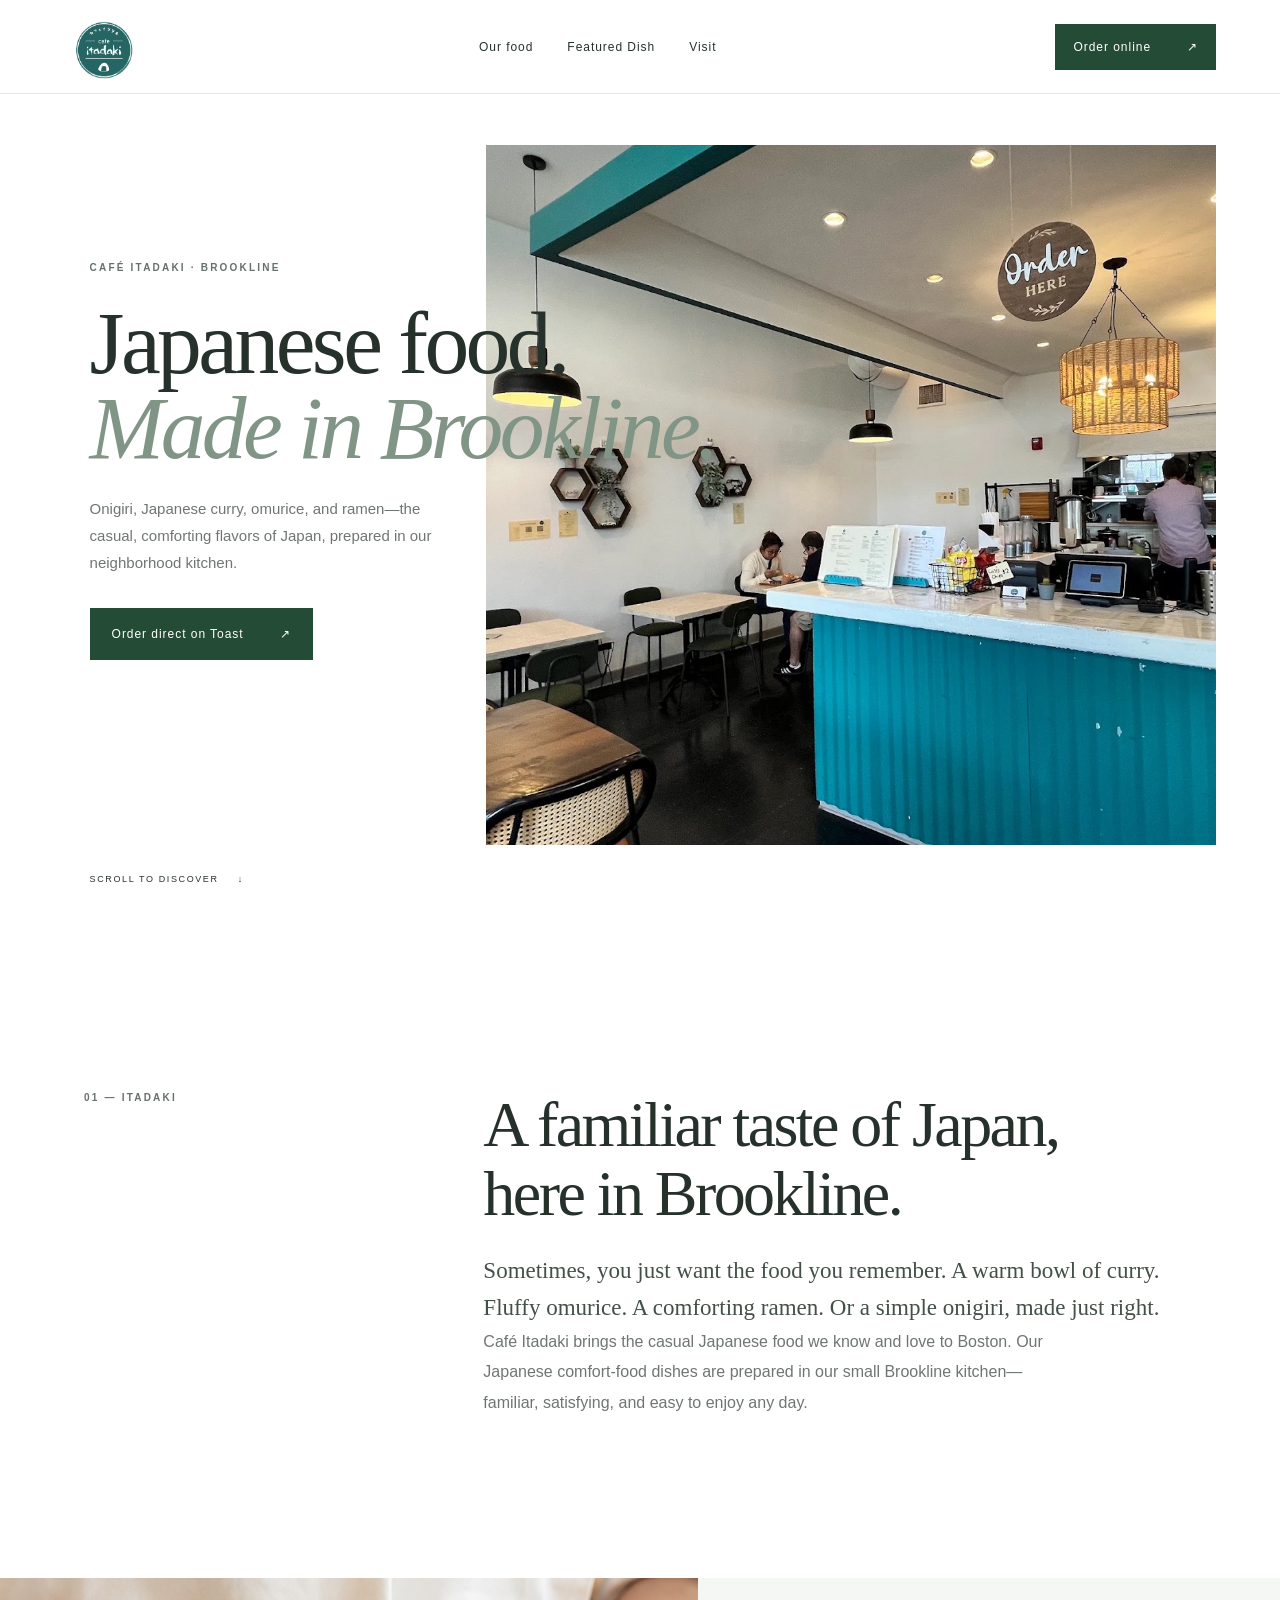
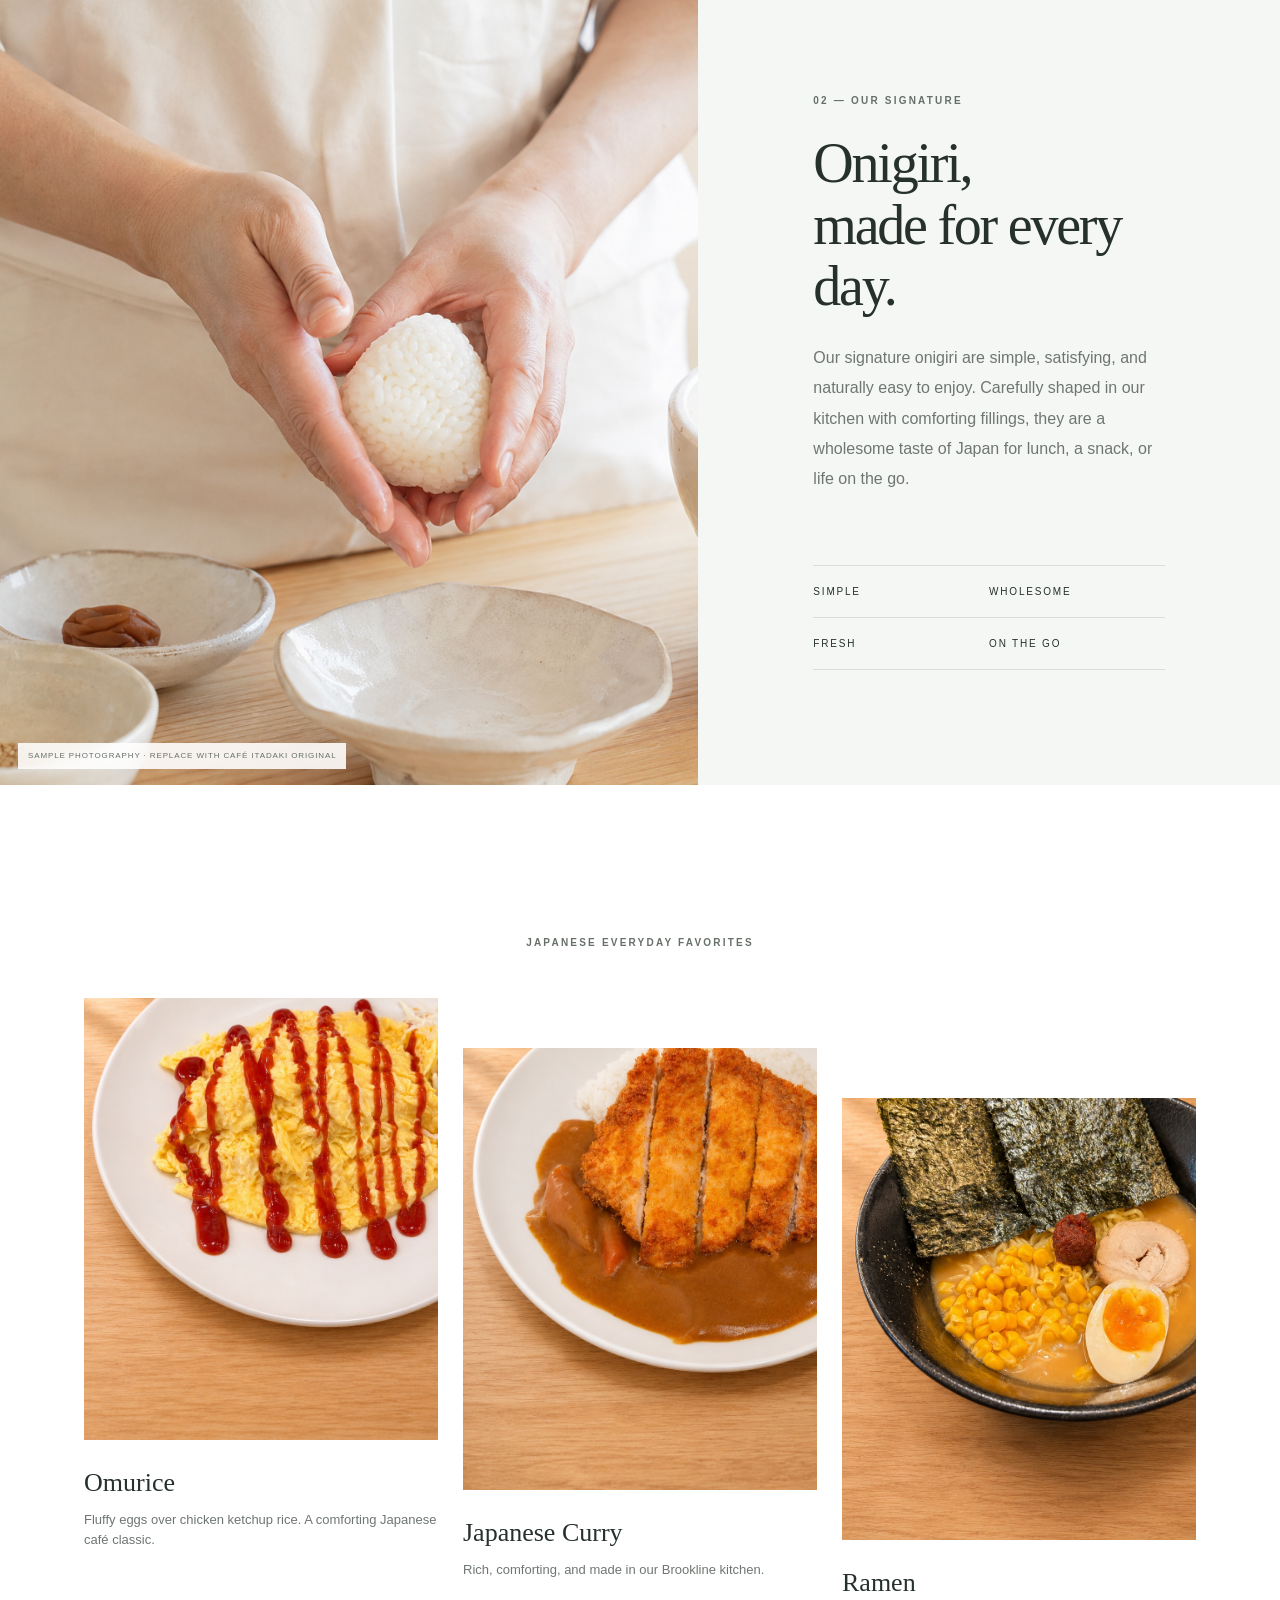
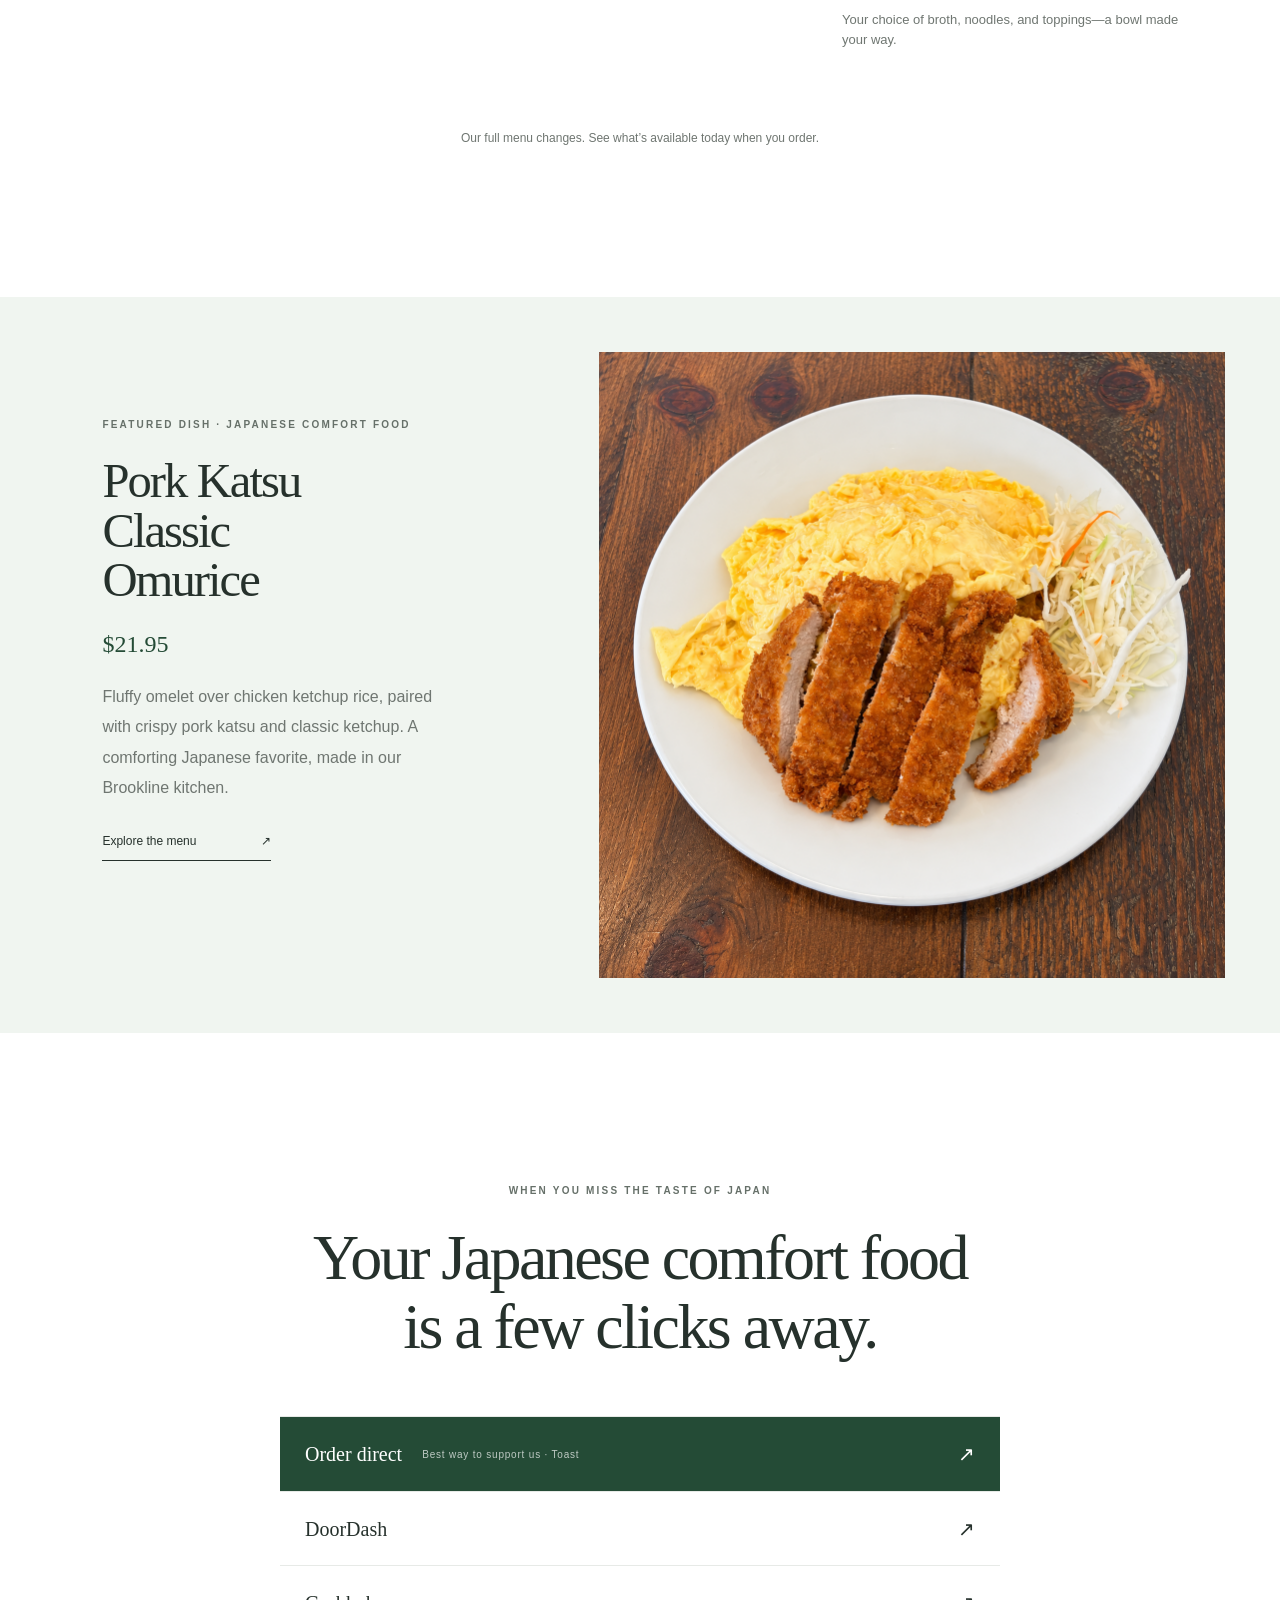
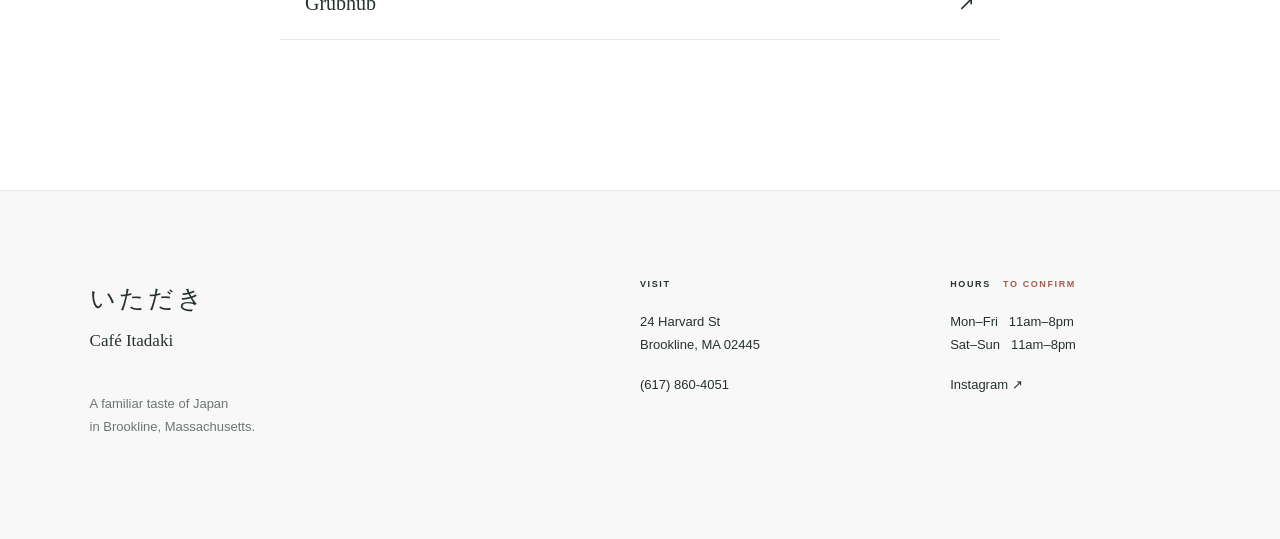
==== index.html @ 770ad76a "Replace sample hero with actual Café Itadaki interior" ====
<!doctype html>
<html lang="en">
<head>
  <meta charset="utf-8">
  <meta name="viewport" content="width=device-width, initial-scale=1">
  <title>Café Itadaki | Japanese Comfort Food in Brookline</title>
  <meta name="description" content="Japanese comfort food, onigiri, curry, omurice and ramen in Brookline, Massachusetts.">
  <meta name="robots" content="noindex, nofollow">
  <link rel="icon" href="favicon.svg" type="image/svg+xml">
  <link rel="stylesheet" href="styles.css?v=20261113-top-right-crops-2">
</head>
<body>
<a class="skipLink" href="#story">Skip to content</a>
<main>
<header class="nav">
<a class="brand" href="#top" aria-label="Café Itadaki home">
<img src="cafe-itadaki-logo.png" alt="Café Itadaki"/>
</a>
<nav aria-label="Main navigation">
<a href="#story">Our food</a>
<a href="#seasonal">Featured Dish</a>
<a href="#visit">Visit</a>
</nav>
<a class="order orderSmall" href="https://order.toasttab.com/online/cafe-itadaki-24-harvard-st" target="_blank" rel="noopener noreferrer">Order online <span>↗</span>
</a>
</header>
<section class="hero" id="top">
<figure class="photo heroPhoto">
<img src="hero-cafe-interior.jpg" alt="Inside Café Itadaki in Brookline, with its teal counter, pendant lights, seating and staff" fetchpriority="high"/>
</figure>
<div class="heroCopy">
<p class="eyebrow">CAFÉ ITADAKI · BROOKLINE</p>
<h1>Japanese food.<br/>
<em>Made in Brookline.</em>
</h1>
<p>Onigiri, Japanese curry, omurice, and ramen—the casual, comforting flavors of Japan, prepared in our neighborhood kitchen.</p>
<a class="order" href="https://order.toasttab.com/online/cafe-itadaki-24-harvard-st" target="_blank" rel="noopener noreferrer">Order direct on Toast <span>↗</span>
</a>
</div>
<p class="scroll">SCROLL TO DISCOVER <span>↓</span>
</p>
</section>
<section class="intro wrap" id="story">
<p class="sectionNo">01 — ITADAKI</p>
<div>
<h2>A familiar taste of Japan,<br/>here in Brookline.</h2>
<p class="lead">Sometimes, you just want the food you remember. A warm bowl of curry. Fluffy omurice. A comforting ramen. Or a simple onigiri, made just right.</p>
<p>Café Itadaki brings the casual Japanese food we know and love to Boston. Our Japanese comfort-food dishes are prepared in our small Brookline kitchen—familiar, satisfying, and easy to enjoy any day.</p>
</div>
</section>
<section class="hands">
<figure class="photo ">
<img loading="lazy" decoding="async" src="hands.png" alt="Hands shaping onigiri in the Café Itadaki kitchen"/>
<figcaption>Sample photography · replace with Café Itadaki original</figcaption>
</figure>
<div class="handsText">
<p class="sectionNo">02 — OUR SIGNATURE</p>
<h2>Onigiri,<br/>made for every day.</h2>
<p>Our signature onigiri are simple, satisfying, and naturally easy to enjoy. Carefully shaped in our kitchen with comforting fillings, they are a wholesome taste of Japan for lunch, a snack, or life on the go.</p>
<div class="verbs">
<span>SIMPLE</span>
<span>WHOLESOME</span>
<span>FRESH</span>
<span>ON THE GO</span>
</div>
</div>
</section>
<section class="favorites wrap" id="favorites">
<p class="sectionNo">JAPANESE EVERYDAY FAVORITES</p>
<div class="cards">
<article>
<figure class="photo dishOmurice">
<img loading="lazy" decoding="async" src="omurice-plain-retouched.jpg" alt="Café Itadaki classic omurice with fluffy eggs and ketchup"/>
</figure>
<div>
<h3>Omurice</h3>
<p>Fluffy eggs over chicken ketchup rice. A comforting Japanese café classic.</p>
</div>
</article>
<article>
<figure class="photo dishCurry">
<img loading="lazy" decoding="async" src="curry-retouched.jpg" alt="Café Itadaki pork katsu curry with Japanese rice"/>
</figure>
<div>
<h3>Japanese Curry</h3>
<p>Rich, comforting, and made in our Brookline kitchen.</p>
</div>
</article>
<article>
<figure class="photo dishRamen">
<img loading="lazy" decoding="async" src="ramen-retouched.jpg" alt="Café Itadaki miso ramen with chashu pork, egg, corn, nori and spicy miso"/>
</figure>
<div>
<h3>Ramen</h3>
<p>Your choice of broth, noodles, and toppings—a bowl made your way.</p>
</div>
</article>
</div>
<p class="menuNote">Our full menu changes. See what’s available today when you order.</p>
</section>
<section class="season" id="seasonal">
<div class="seasonCopy">
<p class="sectionNo">FEATURED DISH · JAPANESE COMFORT FOOD</p>
<h2>Pork Katsu<br/>Classic<br/>Omurice</h2>
<p class="featurePrice">$21.95</p>
<p>Fluffy omelet over chicken ketchup rice, paired with crispy pork katsu and classic ketchup. A comforting Japanese favorite, made in our Brookline kitchen.</p>
<a href="https://order.toasttab.com/online/cafe-itadaki-24-harvard-st" target="_blank" rel="noopener noreferrer">Explore the menu <span>↗</span>
</a>
</div>
<figure class="photo featuredPhoto">
<img loading="lazy" decoding="async" src="pork-katsu-omurice.png" alt="Pork Katsu Classic omurice with fluffy eggs and crispy pork cutlet"/>

</figure>
</section>
<section class="orderSection">
<p class="eyebrow">WHEN YOU MISS THE TASTE OF JAPAN</p>
<h2>Your Japanese comfort food<br/>is a few clicks away.</h2>
<div class="orderLinks">
<a class="primary" href="https://order.toasttab.com/online/cafe-itadaki-24-harvard-st" target="_blank" rel="noopener noreferrer">
<b>Order direct</b>
<small>Best way to support us · Toast</small>
<span>↗</span>
</a>
<a href="https://www.doordash.com/store/cafe-itadaki-brookline-31956523/" target="_blank" rel="noopener noreferrer">DoorDash <span>↗</span>
</a>
<a href="https://www.grubhub.com/restaurant/cafe-itadaki-24-harvard-st-brookline/9759376" target="_blank" rel="noopener noreferrer">Grubhub <span>↗</span>
</a>
</div>
</section>
<footer id="visit">
<div class="footerBrand">
<b>いただき</b>
<span>Café Itadaki</span>
<p>A familiar taste of Japan<br/>in Brookline, Massachusetts.</p>
</div>
<div>
<p class="footerLabel">VISIT</p>
<a href="https://maps.google.com/?q=24+Harvard+St+Brookline+MA+02445" target="_blank" rel="noopener noreferrer">24 Harvard St<br/>Brookline, MA 02445</a>
<a href="tel:+16178604051">(617) 860-4051</a>
</div>
<div>
<p class="footerLabel">HOURS <i>TO CONFIRM</i>
</p>
<p>Mon–Fri   11am–8pm<br/>Sat–Sun   11am–8pm</p>
<a href="https://www.instagram.com/cafeitadaki.boston/" target="_blank" rel="noopener noreferrer">Instagram ↗</a>
</div>
</footer>
<a class="mobileOrder" href="https://order.toasttab.com/online/cafe-itadaki-24-harvard-st" target="_blank" rel="noopener noreferrer">Order on Toast <span>↗</span>
</a>
</main>
</body>
</html>
---- styles.css ----
/* Café Itadaki — static preview. No build dependencies. */
* { box-sizing: border-box; margin: 0; padding: 0; }
html { line-height: 1.5; -webkit-text-size-adjust: 100%; }
h1, h2, h3 { font-size: inherit; font-weight: inherit; }
b, strong { font-weight: bolder; }
img { display: block; max-width: 100%; height: auto; }
:root{
--ink:#26312c;
--muted:#6f7671;
--line:#e7eae7;
--mist:#f5f7f5;
--sage:#dbe8d9;
--green:#244b36}
*{
box-sizing:border-box}
html{
scroll-behavior:smooth}
body{
color:var(--ink);
background:#fff;
margin:0;
font-family:Arial,Hiragino Kaku Gothic ProN,sans-serif}
a{
color:inherit;
text-decoration:none}
.wrap{
max-width:1240px;
margin:auto}
.nav{
z-index:3;
background:#fffffff5;
border-bottom:1px solid #26312c1f;
justify-content:space-between;
align-items:center;
width:100%;
height:94px;
padding:0 5vw;
display:flex;
position:absolute}
.brand{
align-items:center;
gap:13px;
display:flex}
.brand b,.footerBrand b{
letter-spacing:.12em;
font-family:Hiragino Mincho ProN,serif;
font-size:25px;
font-weight:500}
.brand span,.footerBrand span{
font-family:Georgia,serif;
font-size:17px}
.nav nav{
letter-spacing:.08em;
gap:34px;
font-size:12px;
display:flex}
.order{
background:var(--green);
color:#fff;
letter-spacing:.08em;
justify-content:space-between;
align-items:center;
gap:36px;
padding:17px 22px;
font-size:12px;
display:inline-flex}
.orderSmall{
padding:14px 18px}
.hero{
min-height:930px;
padding-top:94px;
position:relative}
.photo{
background:linear-gradient(135deg,#f3f6f2,#e9eee9);
position:relative;
overflow:hidden}
.photo:before{
content:"";
aspect-ratio:1;
filter:blur(1px);
background:#ffffff8c;
border-radius:50%;
width:55%;
position:absolute;
top:10%;
right:8%}
.photo span{
color:#79817c;
letter-spacing:.1em;
text-transform:uppercase;
font-size:11px;
position:absolute;
bottom:25px;
left:28px}
.photo small{
letter-spacing:.18em;
color:#9ca39f;
margin-top:6px;
font-size:8px;
display:block}
.heroPhoto{
width:57vw;
height:700px;
position:absolute;
top:145px;
right:5vw}
.heroCopy{
z-index:2;
position:absolute;
top:260px;
left:7vw}
.eyebrow,.sectionNo{
letter-spacing:.22em;
color:#667069;
font-size:10px;
font-weight:700}
.hero h1,.intro h2,.hands h2,.season h2,.orderSection h2{
letter-spacing:-.04em;
margin:25px 0;
font-family:Georgia,Times New Roman,serif;
font-weight:400}
.hero h1{
font-size:clamp(58px,7vw,108px);
line-height:.95}
.hero h1 em{
color:#819587;
font-weight:400}
.heroCopy>p:not(.eyebrow){
width:370px;
color:var(--muted);
margin:0 0 32px;
font-size:15px;
line-height:1.8}
.scroll{
letter-spacing:.18em;
font-size:9px;
position:absolute;
bottom:44px;
left:7vw}
.scroll span{
margin-left:15px}
.intro{
grid-template-columns:1fr 2.1fr;
gap:60px;
padding:160px 5vw;
display:grid}
.intro>div{
max-width:800px}
.intro h2{
margin-top:0;
font-size:clamp(42px,5vw,73px);
line-height:1.08}
.intro .lead{
color:#435047;
font-family:Georgia,serif;
font-size:23px;
line-height:1.6}
.intro>div>p:last-child{
max-width:570px;
color:var(--muted);
line-height:1.9}
.hands{
grid-template-columns:1.2fr 1fr;
min-height:670px;
display:grid}
.hands>.photo{
background:linear-gradient(145deg,#eef3ef,#dfe8e0)}
.handsText{
background:var(--mist);
padding:115px 9vw}
.hands h2{
font-size:56px;
line-height:1.1}
.handsText>p:not(.sectionNo){
color:var(--muted);
max-width:450px;
line-height:1.9}
.verbs{
border-top:1px solid #d9deda;
grid-template-columns:1fr 1fr;
margin-top:70px;
display:grid}
.verbs span{
letter-spacing:.18em;
border-bottom:1px solid #d9deda;
padding:18px 0;
font-size:10px}
.favorites{
padding:150px 5vw}
.favorites>.sectionNo{
text-align:center;
margin-bottom:48px}
.cards{
grid-template-columns:repeat(3,1fr);
gap:25px;
display:grid}
.cards article>.photo{
height:450px}
.cards article:nth-child(2)>.photo{
margin-top:50px}
.cards article:nth-child(3)>.photo{
margin-top:100px}
.cards h3{
margin:23px 0 8px;
font-family:Georgia,serif;
font-size:26px;
font-weight:400}
.cards p{
color:var(--muted);
font-size:13px}
.menuNote{
color:var(--muted);
margin-top:80px;
font-size:12px;
text-align:center!important}
.season{
background:#f0f5f0;
grid-template-columns:.85fr 1.15fr;
min-height:700px;
display:grid}
.seasonCopy{
padding:120px 8vw}
.season h2{
font-size:72px;
line-height:.95}
.seasonCopy>p:not(.sectionNo){
color:var(--muted);
max-width:420px;
line-height:1.9}
.seasonCopy>a{
border-bottom:1px solid var(--ink);
gap:65px;
margin-top:28px;
padding-bottom:10px;
font-size:12px;
display:inline-flex}
.season>.photo{
background:linear-gradient(140deg,#f5f0e8,#e9e1d5);
margin:55px}
.orderSection{
text-align:center;
padding:150px 5vw}
.orderSection h2{
font-size:64px;
line-height:1.08}
.orderLinks{
border-top:1px solid var(--line);
max-width:720px;
margin:55px auto 0}
.orderLinks a{
border-bottom:1px solid var(--line);
align-items:center;
min-height:74px;
padding:0 25px;
font-family:Georgia,serif;
font-size:20px;
display:flex}
.orderLinks a span{
margin-left:auto}
.orderLinks .primary{
background:var(--green);
color:#fff;
text-align:left;
padding:22px 25px}
.orderLinks .primary b{
font-weight:400}
.orderLinks .primary small{
opacity:.7;
letter-spacing:.08em;
margin-left:20px;
font:10px Arial,sans-serif}
footer{
border-top:1px solid var(--line);
background:#f7f8f7;
grid-template-columns:2fr 1fr 1fr;
gap:70px;
padding:85px 7vw 100px;
font-size:13px;
line-height:1.8;
display:grid}
.footerBrand{
flex-direction:column;
align-items:flex-start;
display:flex}
.footerBrand span{
margin-top:5px}
.footerBrand p{
color:var(--muted);
margin-top:35px}
.footerLabel{
letter-spacing:.18em;
font-size:9px;
font-weight:700}
.footerLabel i{
color:#a35f50;
margin-left:8px;
font-style:normal}
.footerLabel~a,.footerLabel~p{
margin:17px 0;
display:block}
.mobileOrder{
display:none}
@media (width<=800px){
.nav{
height:72px;
padding:0 20px}
.nav nav,.orderSmall{
display:none}
.hero{
flex-direction:column;
min-height:780px;
padding-top:72px;
display:flex}
.heroPhoto{
order:2;
width:calc(100% - 40px);
height:390px;
margin:30px 20px 0;
position:relative;
top:auto;
right:auto}
.heroCopy{
padding:70px 25px 0;
position:relative;
top:auto;
left:auto}
.hero h1{
font-size:54px}
.heroCopy>p:not(.eyebrow){
width:auto}
.scroll{
display:none}
.intro{
padding:100px 25px;
display:block}
.intro>.sectionNo{
margin-bottom:40px}
.intro h2{
font-size:40px}
.intro .lead{
font-size:19px}
.hands{
display:block}
.hands>.photo{
height:480px}
.handsText{
padding:80px 25px}
.hands h2{
font-size:45px}
.favorites{
padding:100px 20px}
.cards{
display:block}
.cards article{
margin-bottom:55px}
.cards article>.photo,.cards article:nth-child(2)>.photo,.cards article:nth-child(3)>.photo{
height:390px;
margin-top:0}
.season{
flex-direction:column;
display:flex}
.seasonCopy{
padding:90px 25px}
.season h2{
font-size:53px}
.season>.photo{
order:-1;
height:430px;
margin:0 20px 30px}
.orderSection{
padding:100px 22px}
.orderSection h2{
font-size:41px}
.orderLinks .primary small{
display:none}
footer{
grid-template-columns:1fr;
gap:40px;
padding:70px 25px 110px}
.mobileOrder{
z-index:10;
background:var(--green);
color:#fff;
justify-content:space-between;
padding:18px 20px;
font-size:13px;
display:flex;
position:fixed;
bottom:12px;
left:12px;
right:12px;
box-shadow:0 8px 30px #00000024}
}
.photo{
background:#f5f5f2;
margin:0}
.photo:before{
display:none}
.photo img{
object-fit:cover;
width:100%;
height:100%;
display:block}
.photo figcaption{
color:#67706b;
letter-spacing:.11em;
text-transform:uppercase;
-webkit-backdrop-filter:blur(8px);
backdrop-filter:blur(8px);
background:#ffffffe0;
padding:7px 10px;
font-size:8px;
position:absolute;
bottom:16px;
left:18px}
.heroPhoto img,.hands>.photo img{
object-position:center}
.cropOnigiri img{
object-position:77% 68%;
transform:scale(1.45)}
.cropKatsu img{
object-position:56% 12%;
transform:scale(1.25)}
.cropMatcha img{
object-position:92% 5%;
transform:scale(1.6)}
.cropCurryCard img{
object-position:20% 72%;
transform:scale(1.13)}
.cropOmurice img{
object-position:50% 35%;
transform:scale(1.28)}
.cropCurry img{
object-position:20% 72%;
transform:scale(1.13)}
@media (width<=800px){
.heroPhoto img{
object-position:66% center}
.photo figcaption{
font-size:7px;
bottom:10px;
left:10px}
.cropOnigiri img{
transform:scale(1.25)}
.cropKatsu img{
transform:scale(1.15)}
.cropMatcha img{
transform:scale(1.35)}
}
.brand{
gap:0;
width:76px;
height:76px}
.brand img{
object-fit:contain;
width:100%;
height:100%;
display:block}
@media (width<=800px){
.brand{
width:58px;
height:58px}
.hero h1{
font-size:48px}
}


/* Keyboard navigation and reduced-motion support. */
.skipLink { position: fixed; top: -100px; left: 16px; z-index: 20; padding: 12px 20px; background: white; color: var(--ink); }
.skipLink:focus { top: 12px; }
a:focus-visible { outline: 3px solid #aa6b37; outline-offset: 5px; }
@media (prefers-reduced-motion: reduce) { html { scroll-behavior: auto; } }
@media (max-width: 380px) { .hero h1 { font-size: 42px; } }

/* Featured dish: keep the full product name readable beside the photograph. */
.season h2 { font-size: clamp(34px, 3.8vw, 56px); line-height: 1.02; }
.seasonCopy > p.featurePrice { color: var(--green); font: 24px Georgia, serif; margin-bottom: 24px; }
.featuredPhoto img { object-position: center; }
@media (max-width: 800px) { .season h2 { font-size: 48px; } }

.season h2 span { white-space: nowrap; }

/* Actual café dishes replace the shared sample collage. */
.dishOmurice img { object-position: left bottom; transform: scale(1.38); transform-origin: left bottom; }
.dishCurry img { object-position: left bottom; transform: scale(1.4); transform-origin: left bottom; }
.dishRamen img { object-position: left bottom; transform: scale(1.32); transform-origin: left bottom; }

/* Preserve the crop across screen widths instead of making narrow cards excessively tall. */
.cards article > .photo,
.cards article:nth-child(2) > .photo,
.cards article:nth-child(3) > .photo { height: auto; aspect-ratio: 4 / 5; }
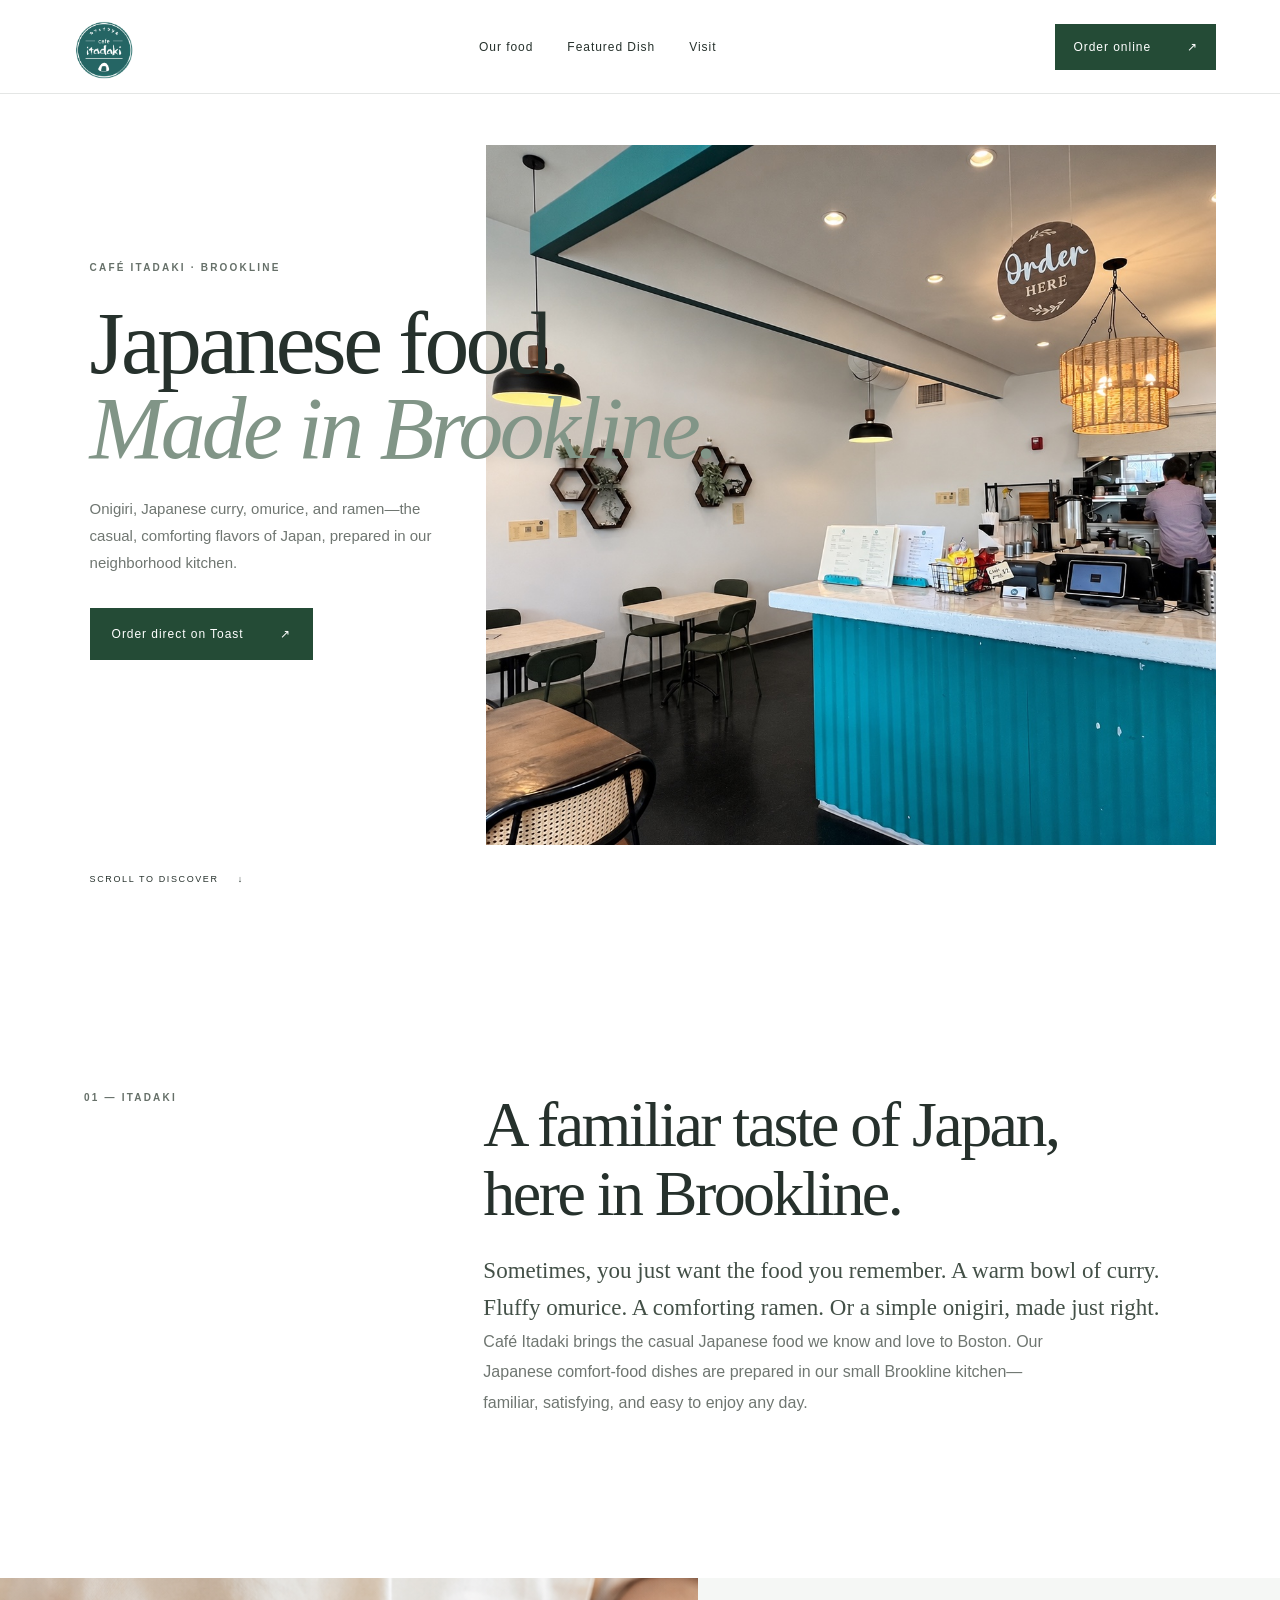
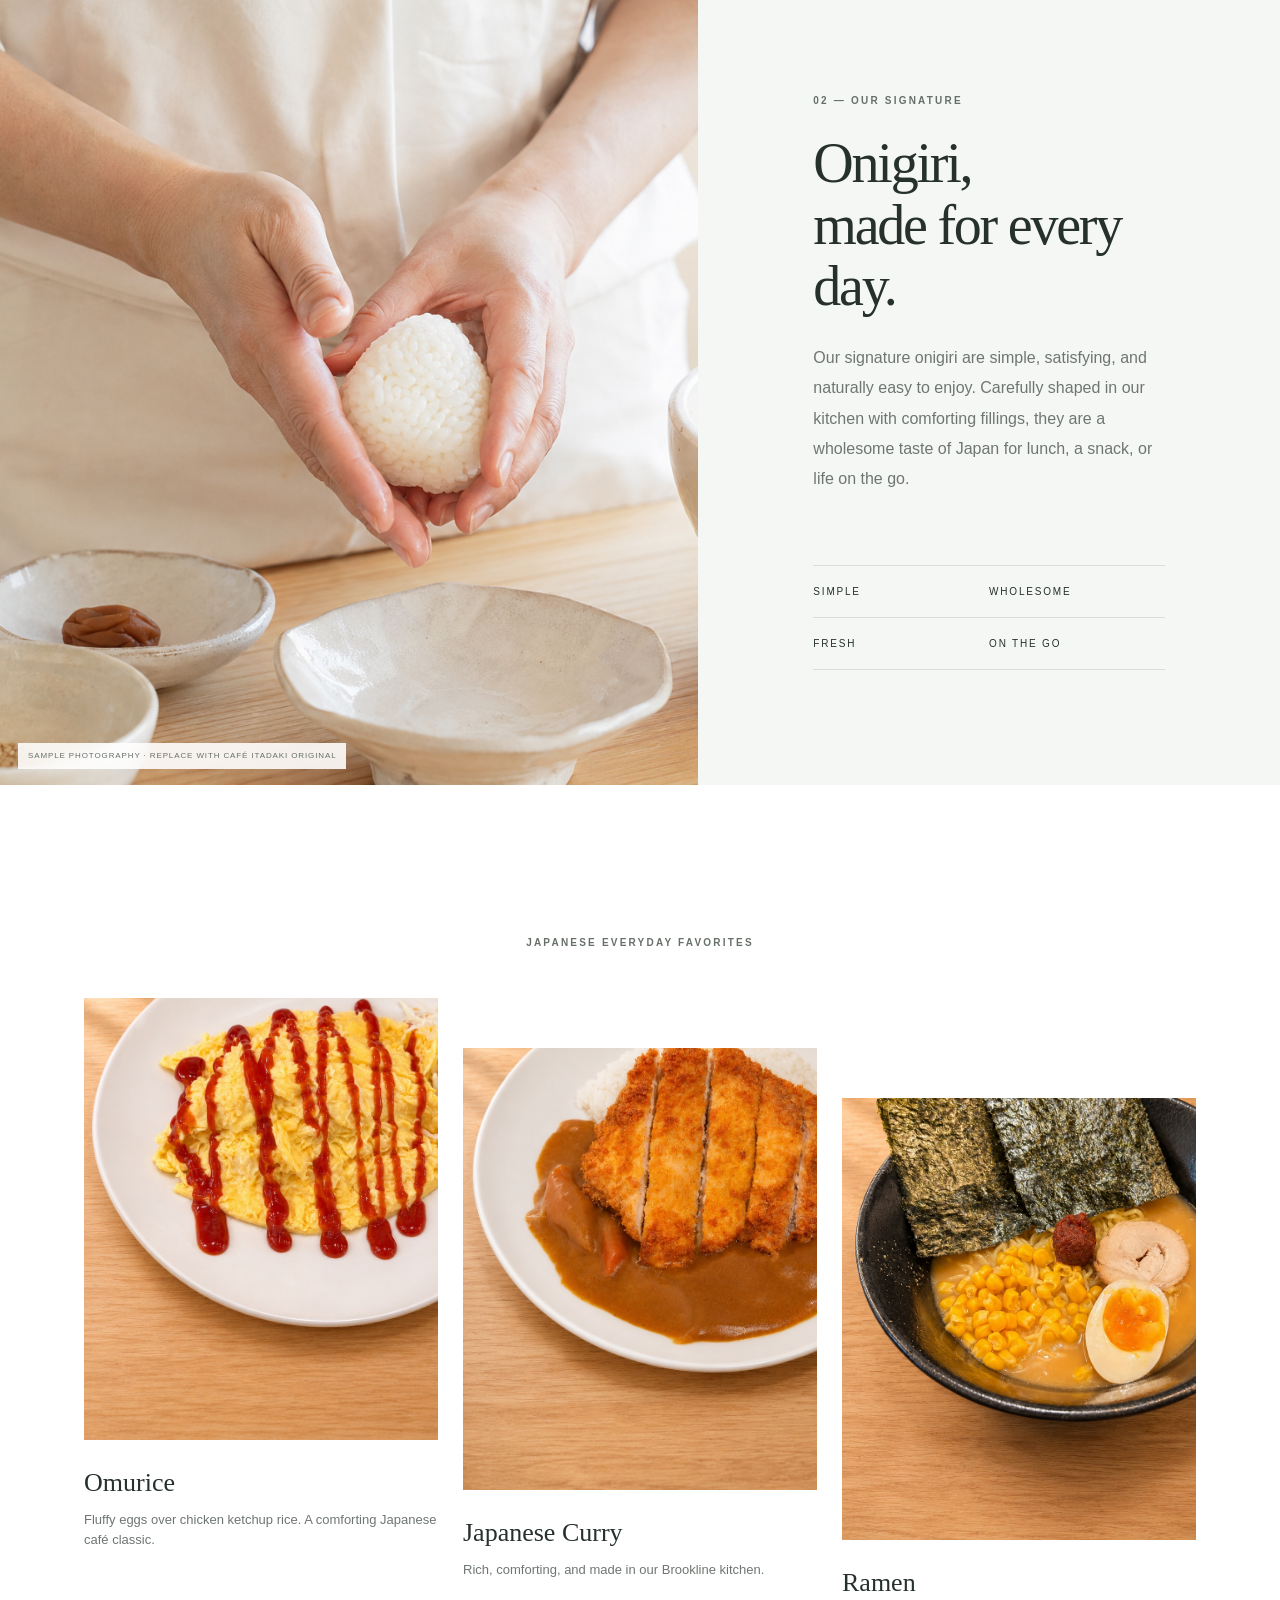
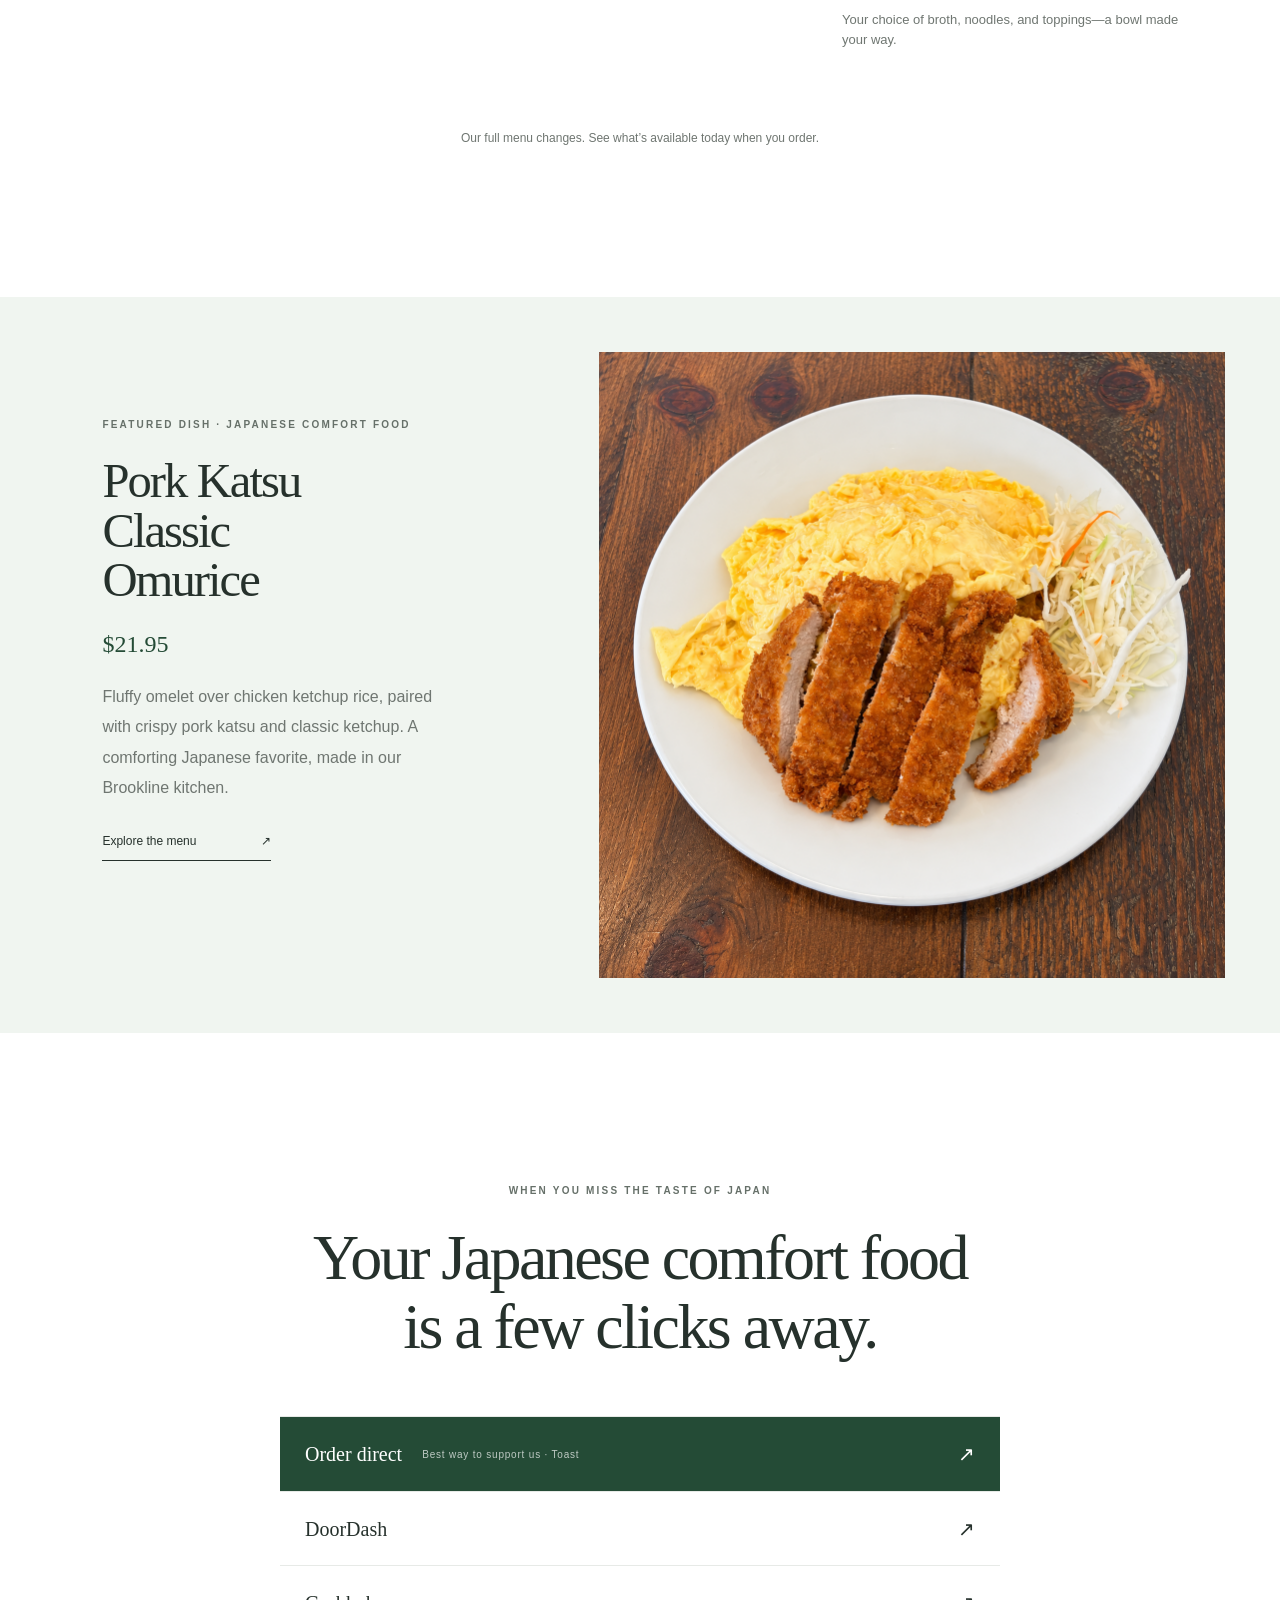
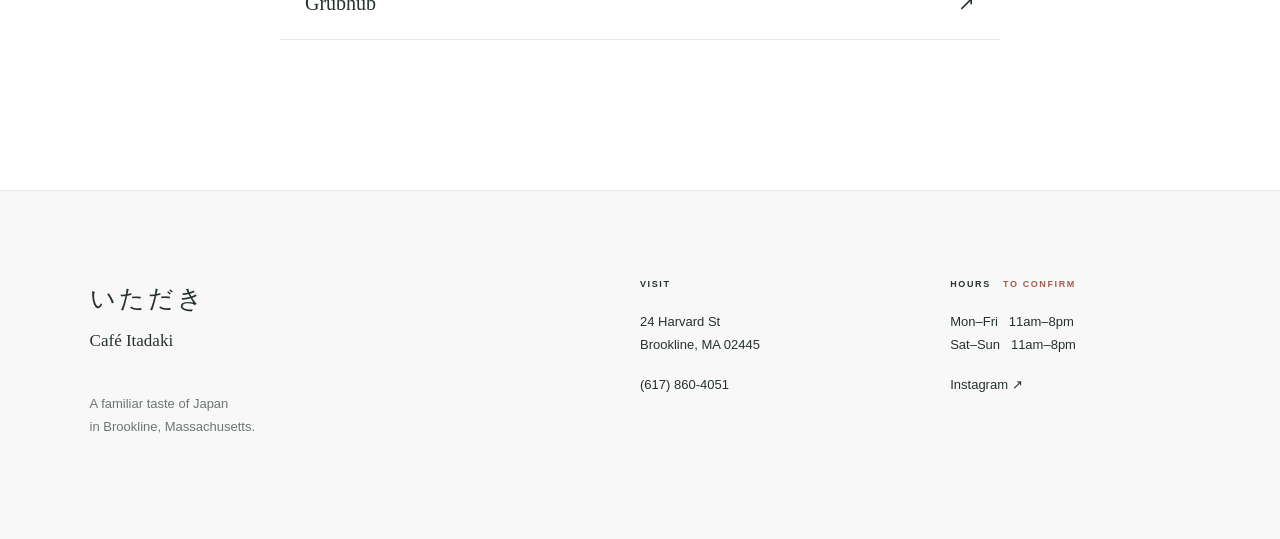
==== commit f9a77bfa: "Remove seated customers from cafe hero photograph" ====
--- a/index.html
+++ b/index.html
@@ -7,7 +7,7 @@
   <meta name="description" content="Japanese comfort food, onigiri, curry, omurice and ramen in Brookline, Massachusetts.">
   <meta name="robots" content="noindex, nofollow">
   <link rel="icon" href="favicon.svg" type="image/svg+xml">
-  <link rel="stylesheet" href="styles.css?v=20261113-top-right-crops-2">
+  <link rel="stylesheet" href="styles.css?v=20261113-actual-hero-1">
 </head>
 <body>
 <a class="skipLink" href="#story">Skip to content</a>
@@ -26,7 +26,7 @@
 </header>
 <section class="hero" id="top">
 <figure class="photo heroPhoto">
-<img src="hero-cafe-interior.jpg" alt="Inside Café Itadaki in Brookline, with its teal counter, pendant lights, seating and staff" fetchpriority="high"/>
+<img src="hero-cafe-interior-no-customers.jpg" alt="Inside Café Itadaki in Brookline, with its teal counter, pendant lights, seating and staff" fetchpriority="high"/>
 </figure>
 <div class="heroCopy">
 <p class="eyebrow">CAFÉ ITADAKI · BROOKLINE</p>
--- a/styles.css
+++ b/styles.css
@@ -126,7 +126,7 @@
 color:#819587;
 font-weight:400}
 .heroCopy>p:not(.eyebrow){
-width:370px;
+width:min(370px,30vw);
 color:var(--muted);
 margin:0 0 32px;
 font-size:15px;
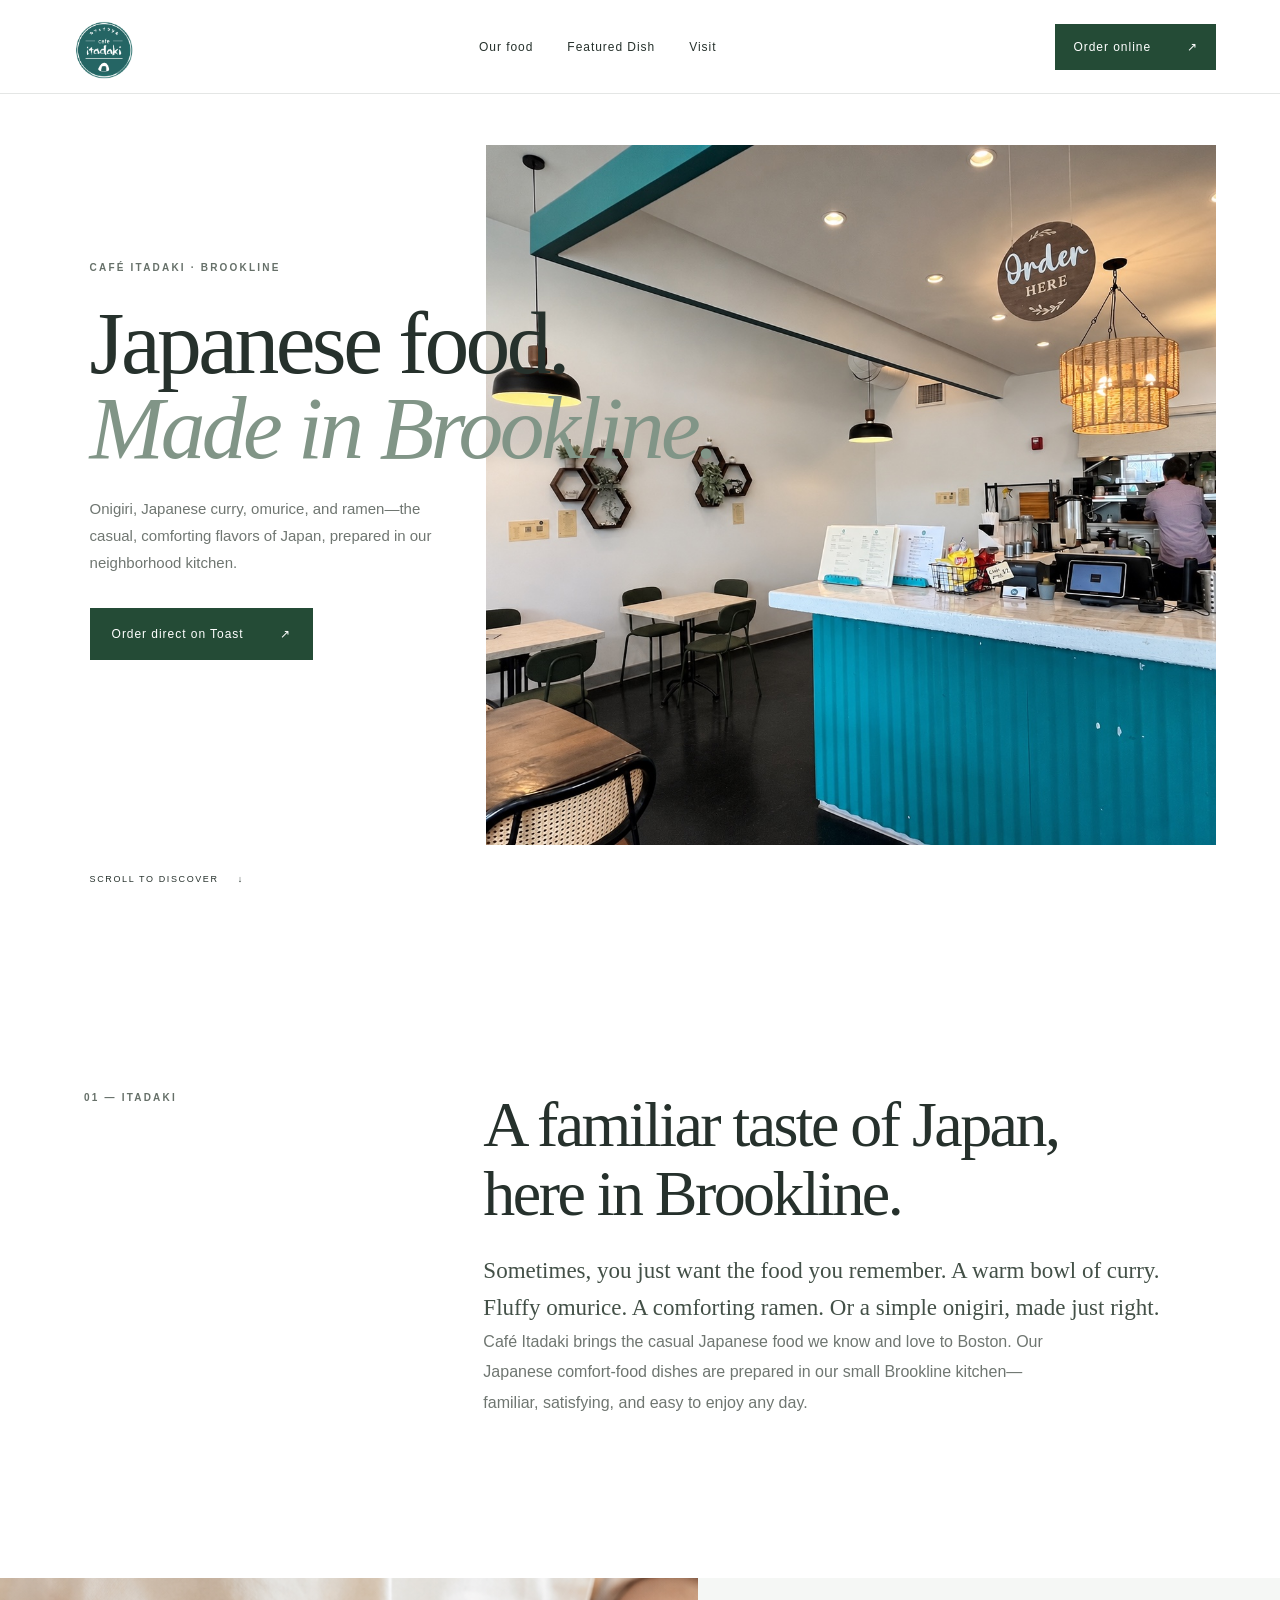
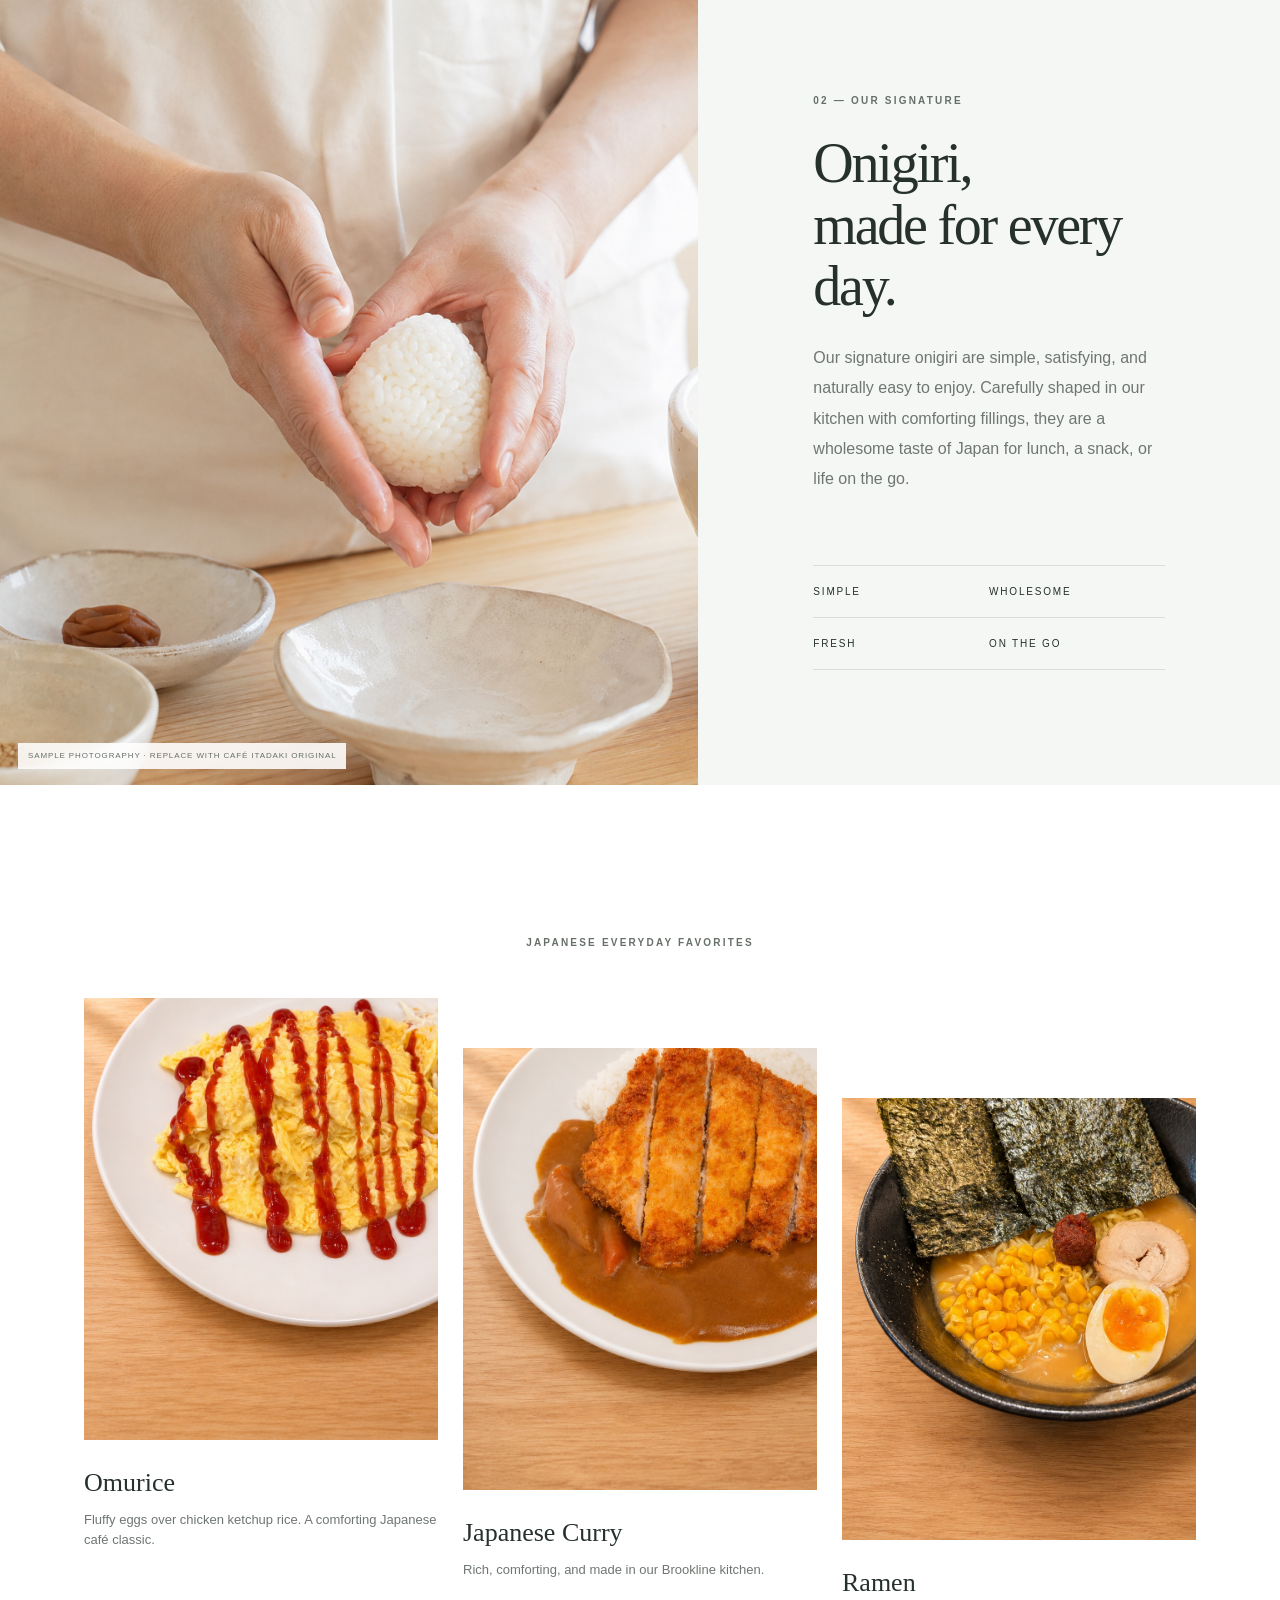
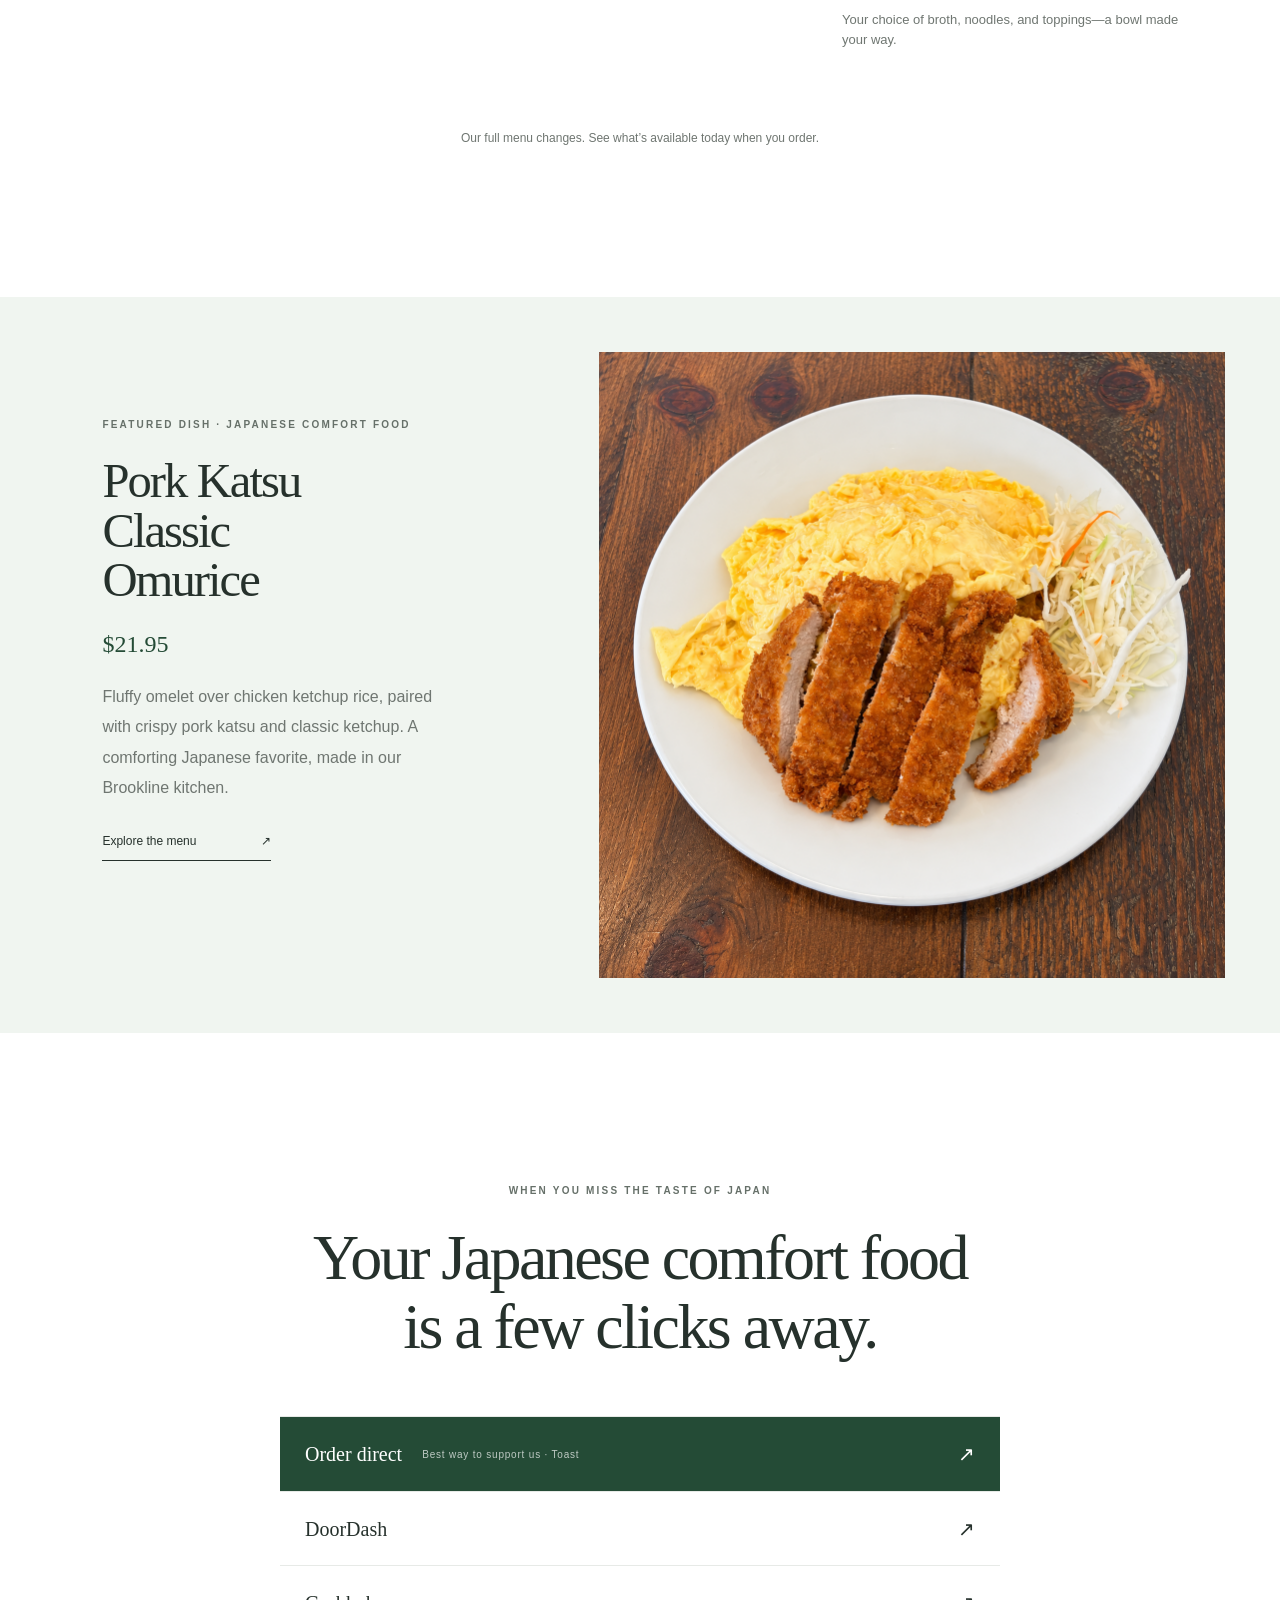
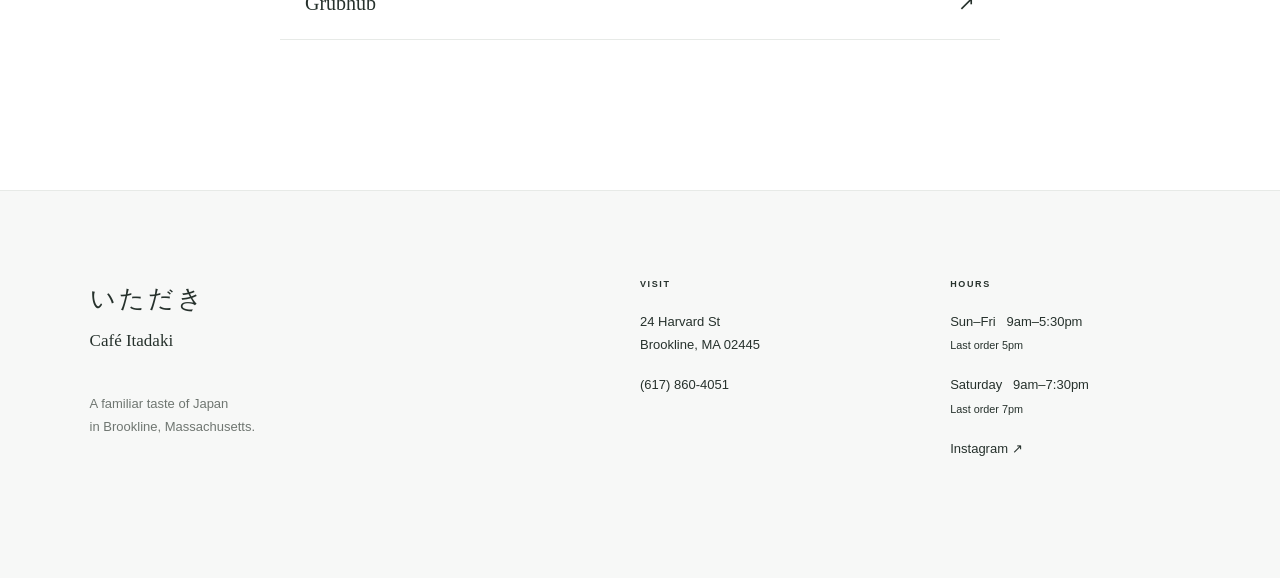
==== commit f395cd6c: "Correct opening hours and last orders from cafe menu" ====
--- a/index.html
+++ b/index.html
@@ -139,9 +139,9 @@
 <a href="tel:+16178604051">(617) 860-4051</a>
 </div>
 <div>
-<p class="footerLabel">HOURS <i>TO CONFIRM</i>
-</p>
-<p>Mon–Fri   11am–8pm<br/>Sat–Sun   11am–8pm</p>
+<p class="footerLabel">HOURS</p>
+<p>Sun–Fri   9am–5:30pm<br/><small>Last order 5pm</small></p>
+<p>Saturday   9am–7:30pm<br/><small>Last order 7pm</small></p>
 <a href="https://www.instagram.com/cafeitadaki.boston/" target="_blank" rel="noopener noreferrer">Instagram ↗</a>
 </div>
 </footer>
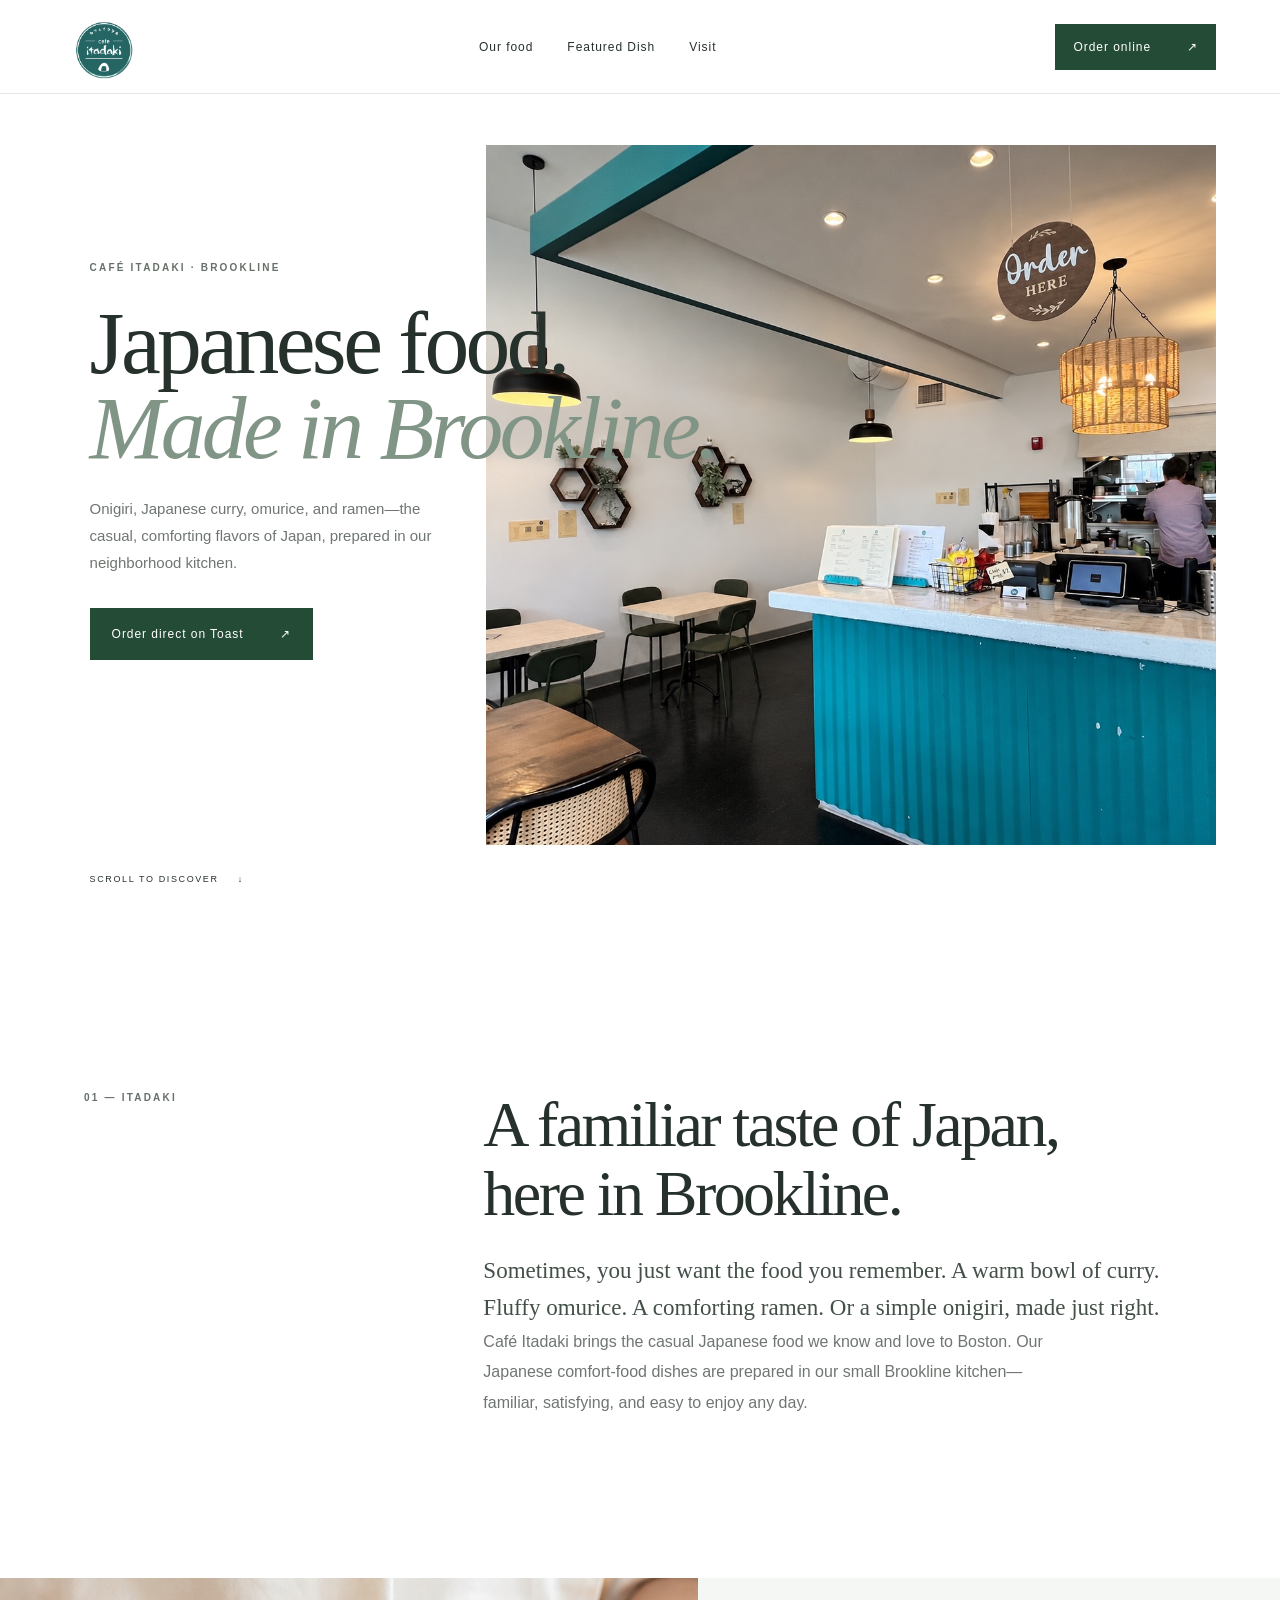
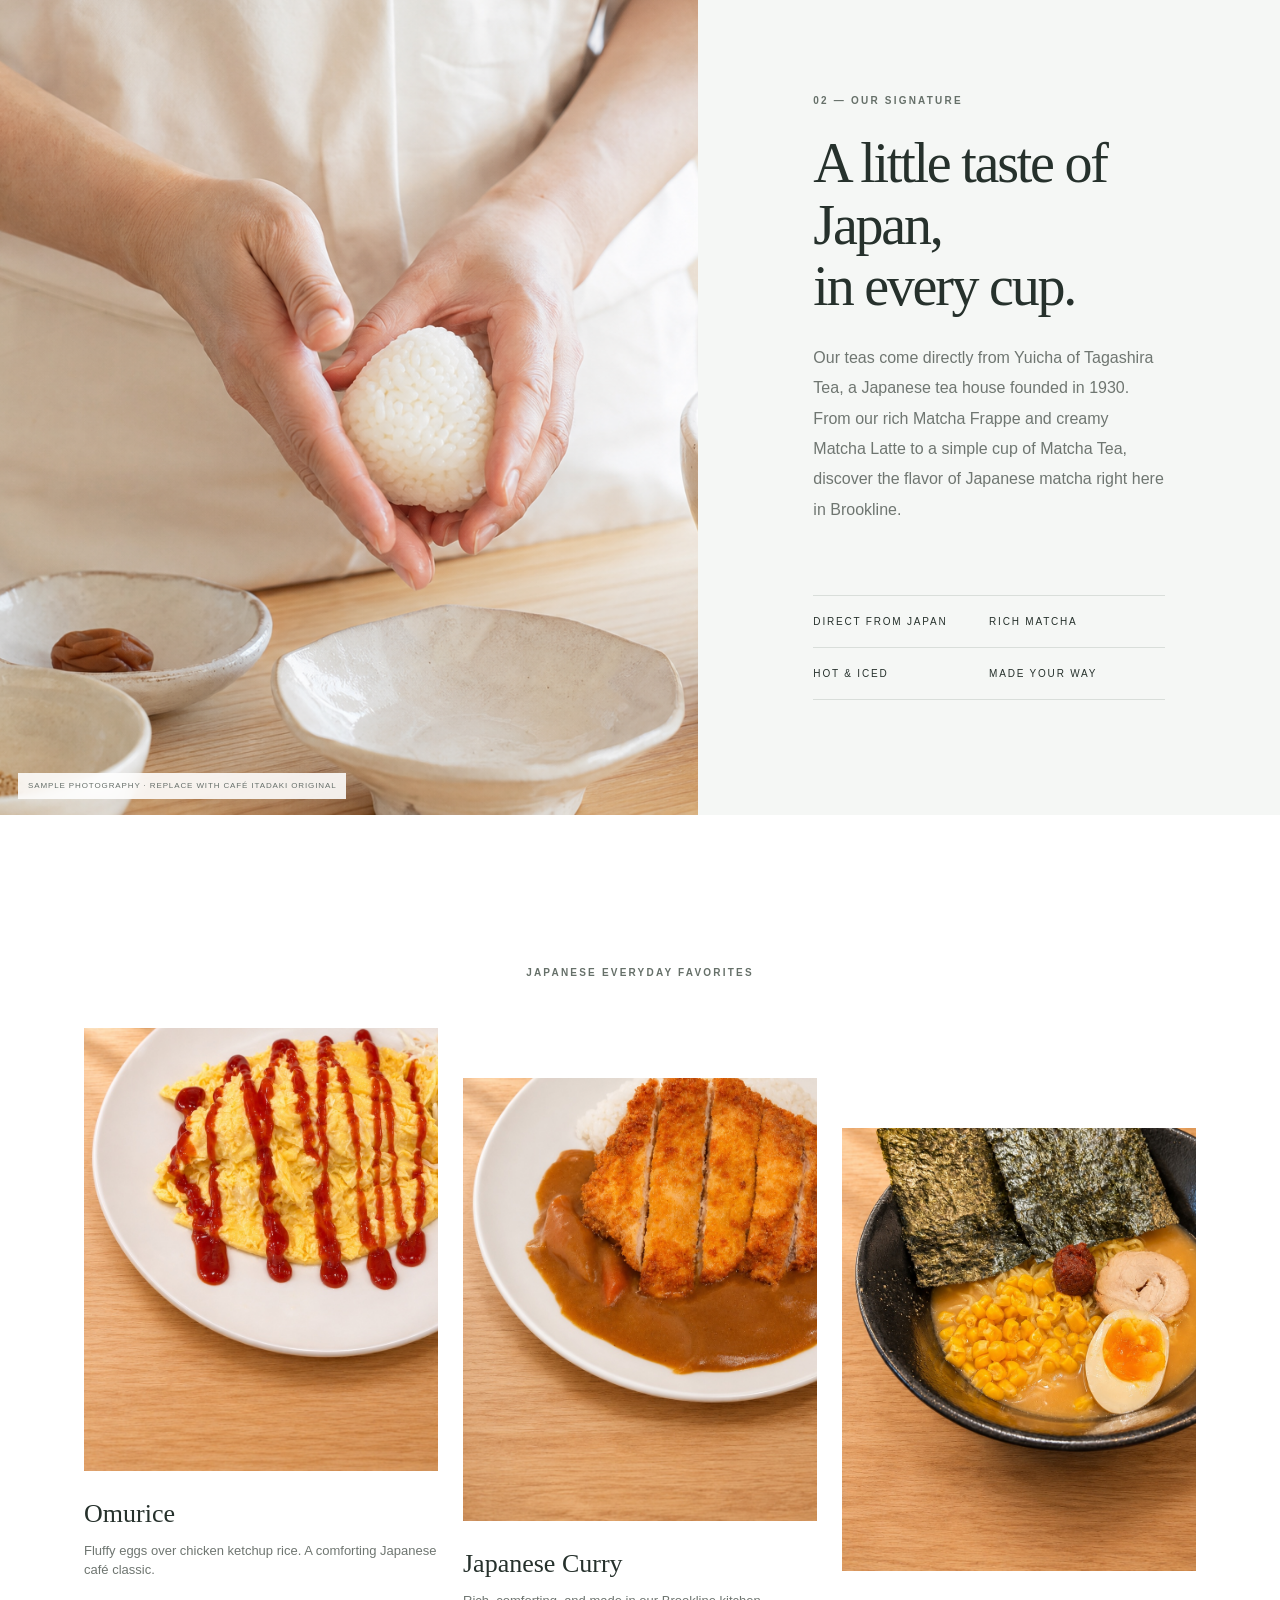
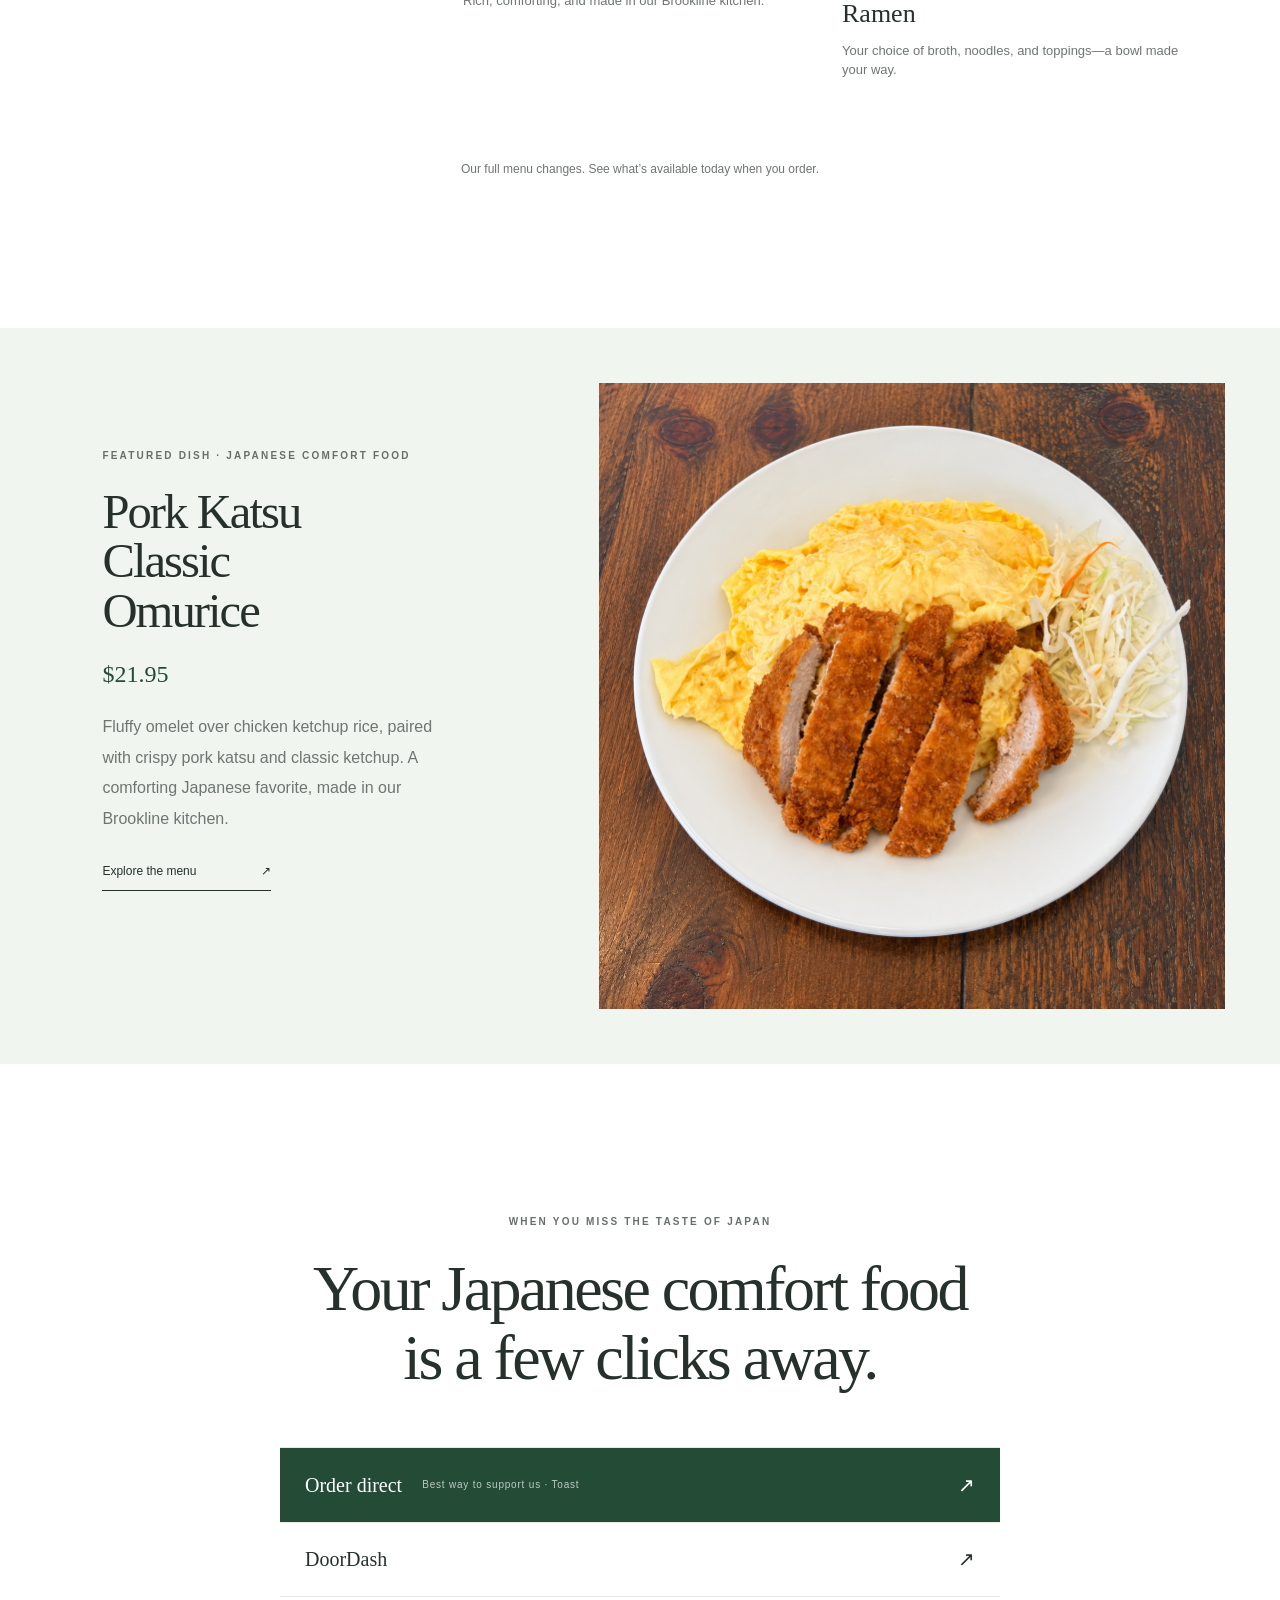
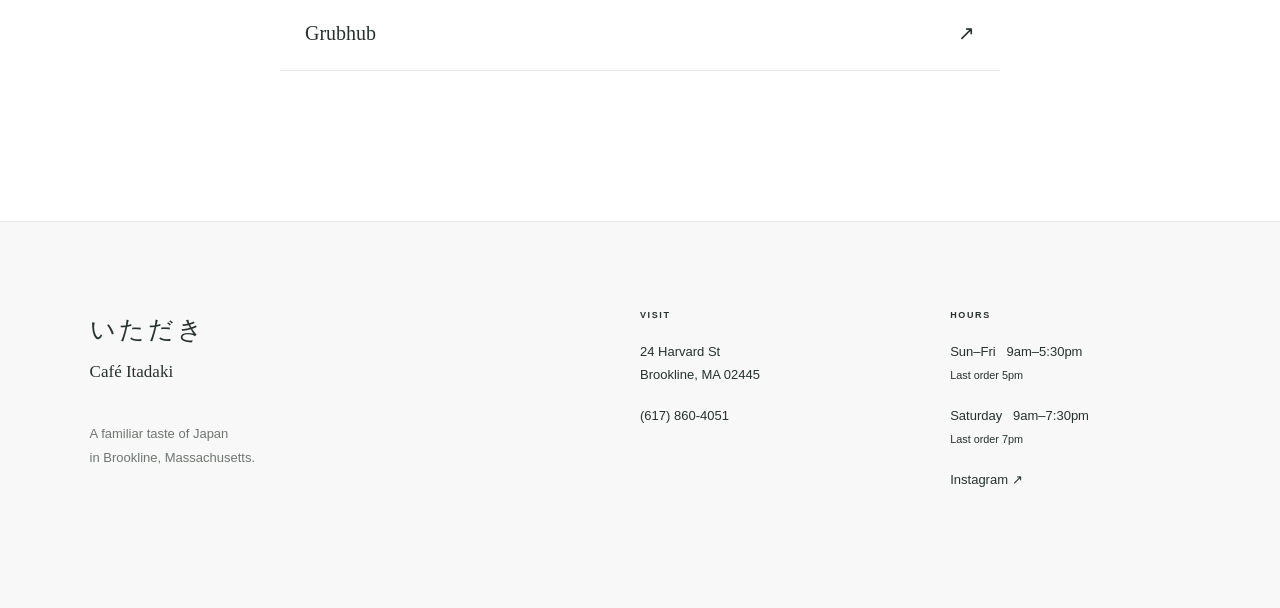
==== commit d412b515: "Update signature section with Japanese matcha tea story (preview only)" ====
--- a/index.html
+++ b/index.html
@@ -55,13 +55,13 @@
 </figure>
 <div class="handsText">
 <p class="sectionNo">02 — OUR SIGNATURE</p>
-<h2>Onigiri,<br/>made for every day.</h2>
-<p>Our signature onigiri are simple, satisfying, and naturally easy to enjoy. Carefully shaped in our kitchen with comforting fillings, they are a wholesome taste of Japan for lunch, a snack, or life on the go.</p>
+<h2>A little taste of Japan,<br/>in every cup.</h2>
+<p>Our teas come directly from Yuicha of Tagashira Tea, a Japanese tea house founded in 1930. From our rich Matcha Frappe and creamy Matcha Latte to a simple cup of Matcha Tea, discover the flavor of Japanese matcha right here in Brookline.</p>
 <div class="verbs">
-<span>SIMPLE</span>
-<span>WHOLESOME</span>
-<span>FRESH</span>
-<span>ON THE GO</span>
+<span>DIRECT FROM JAPAN</span>
+<span>RICH MATCHA</span>
+<span>HOT &amp; ICED</span>
+<span>MADE YOUR WAY</span>
 </div>
 </div>
 </section>
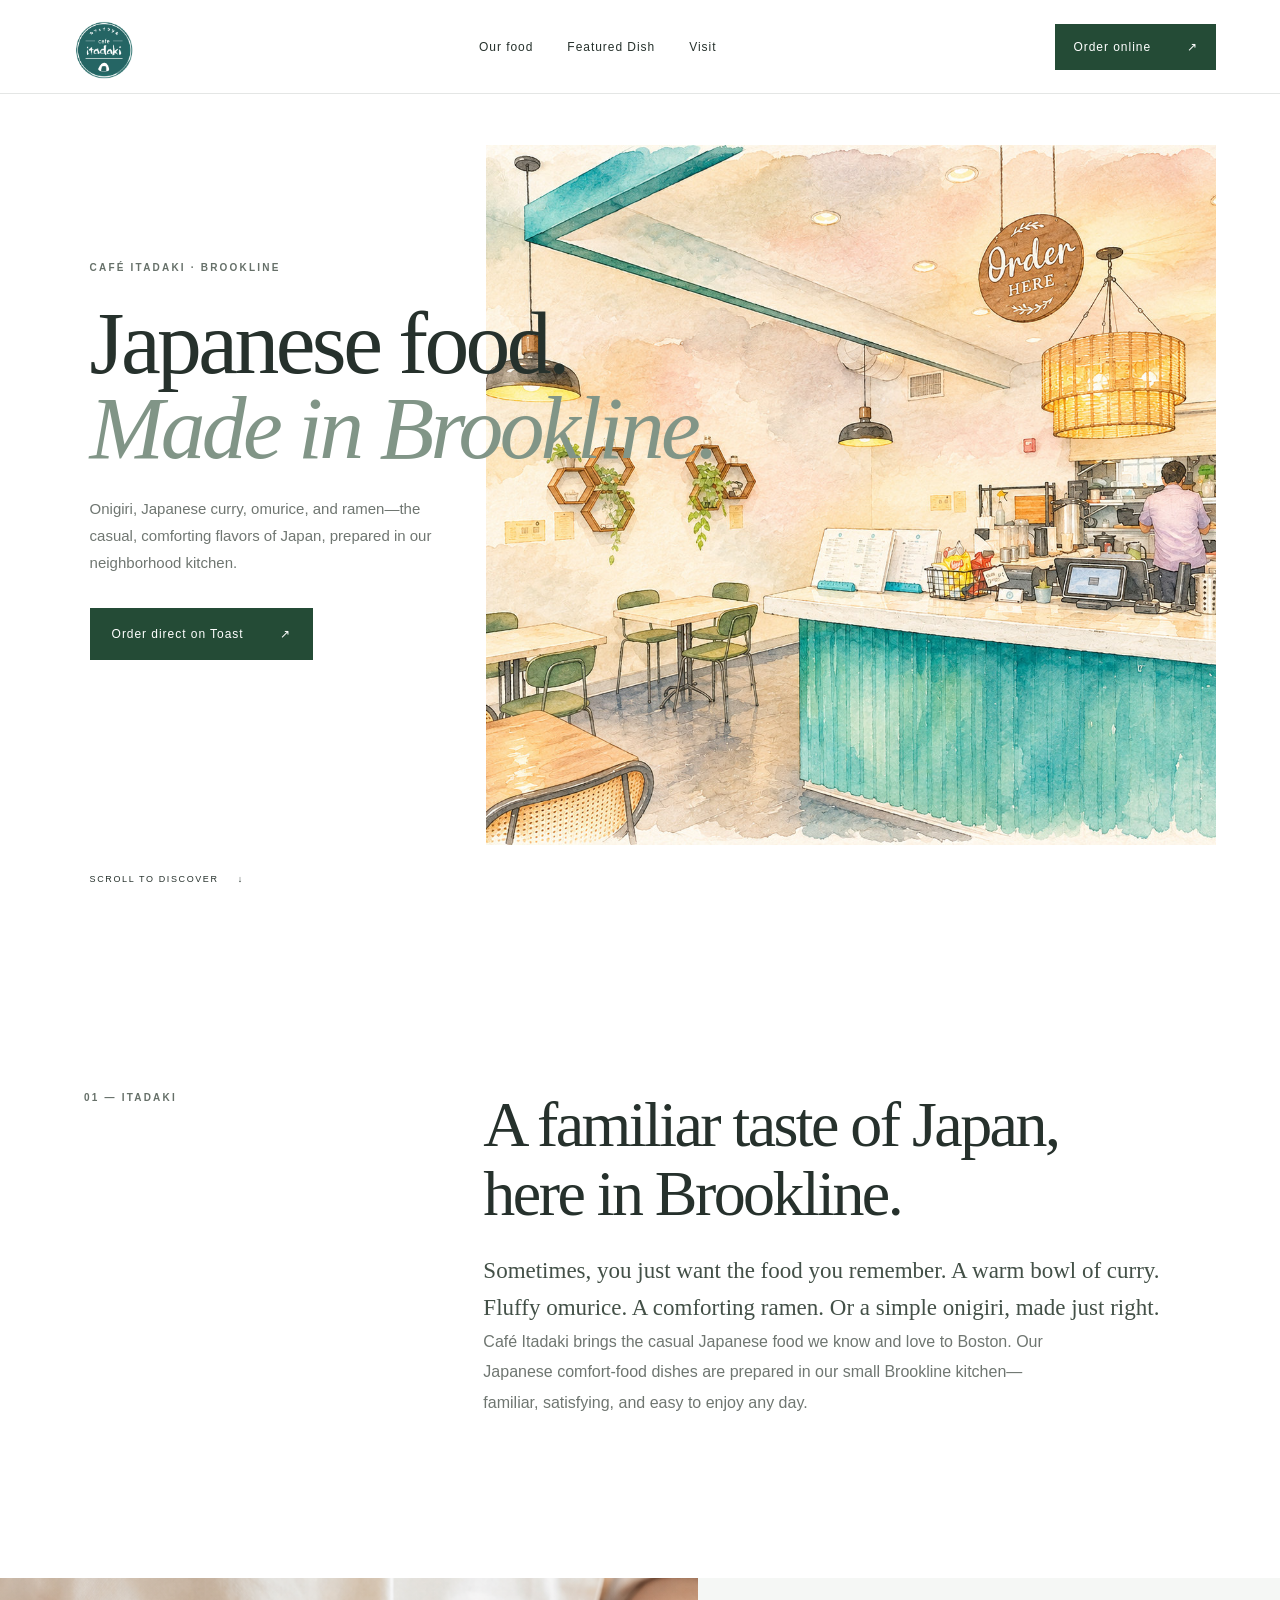
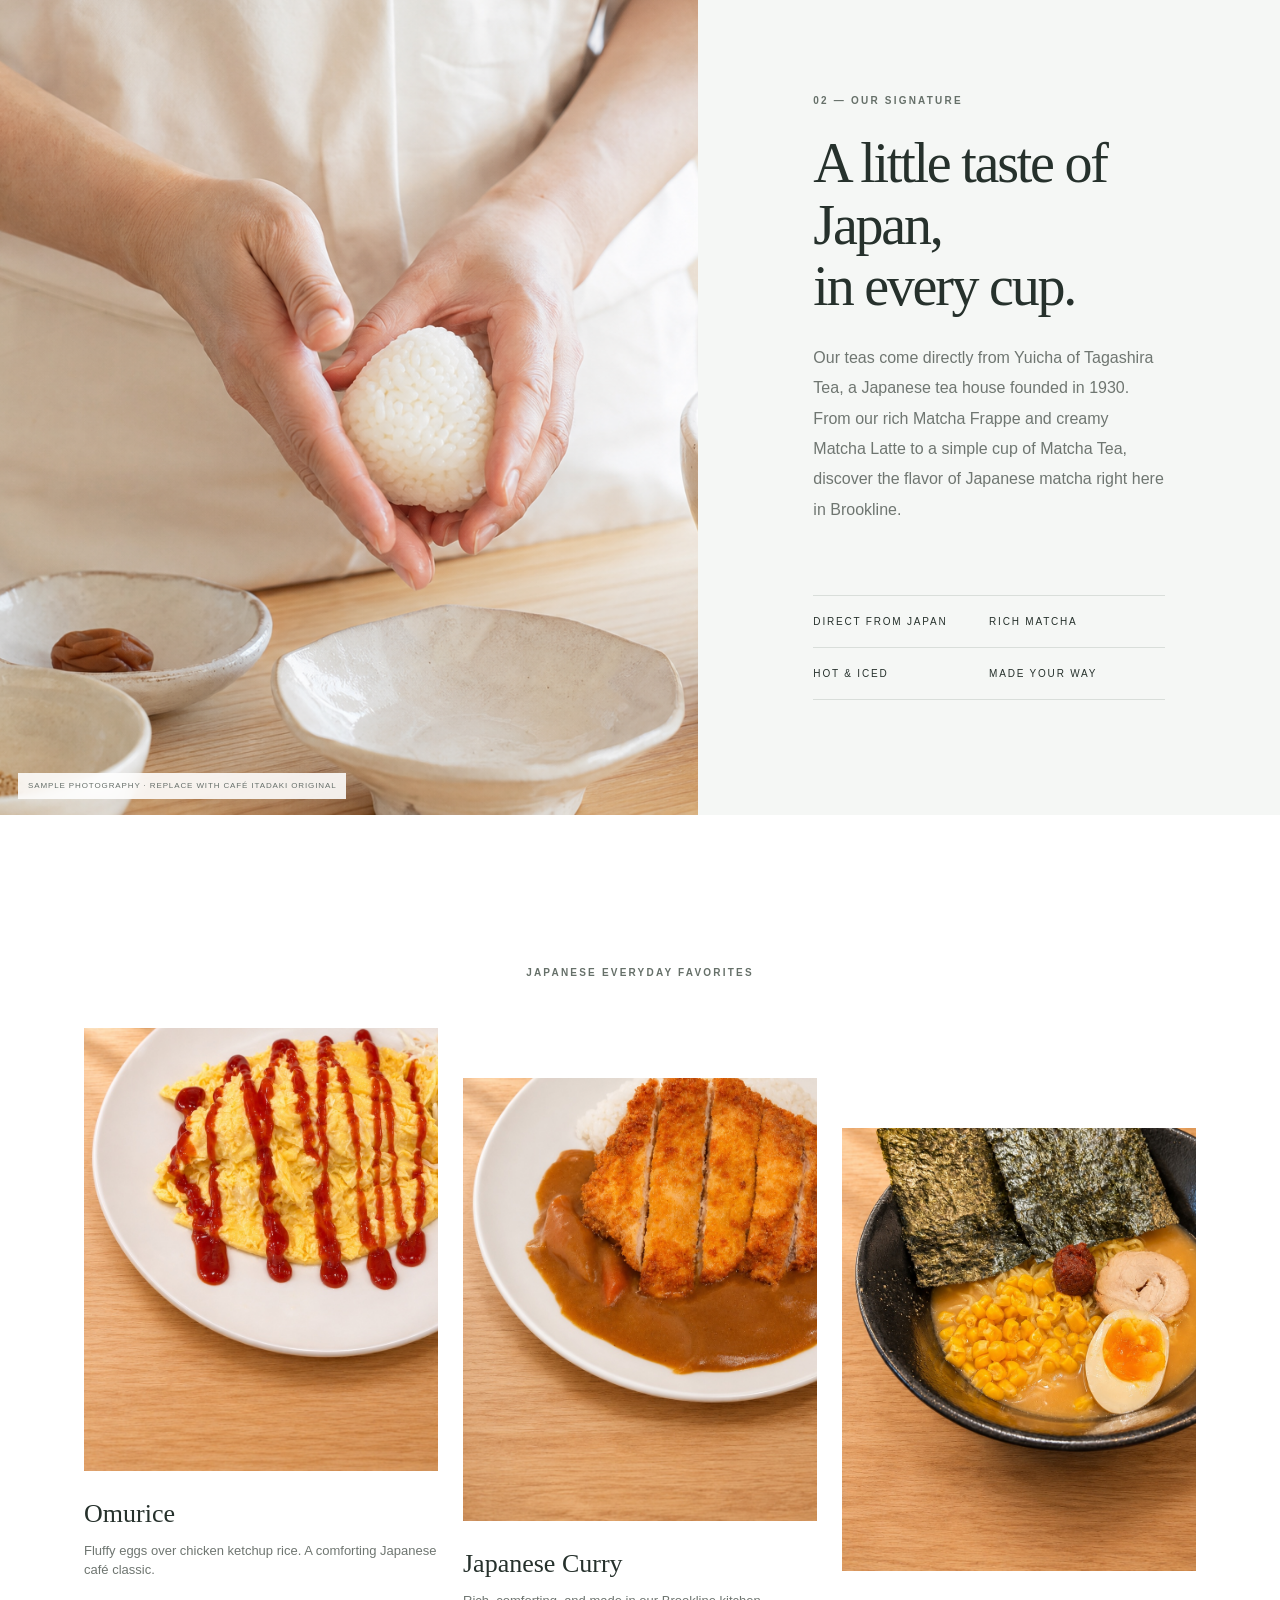
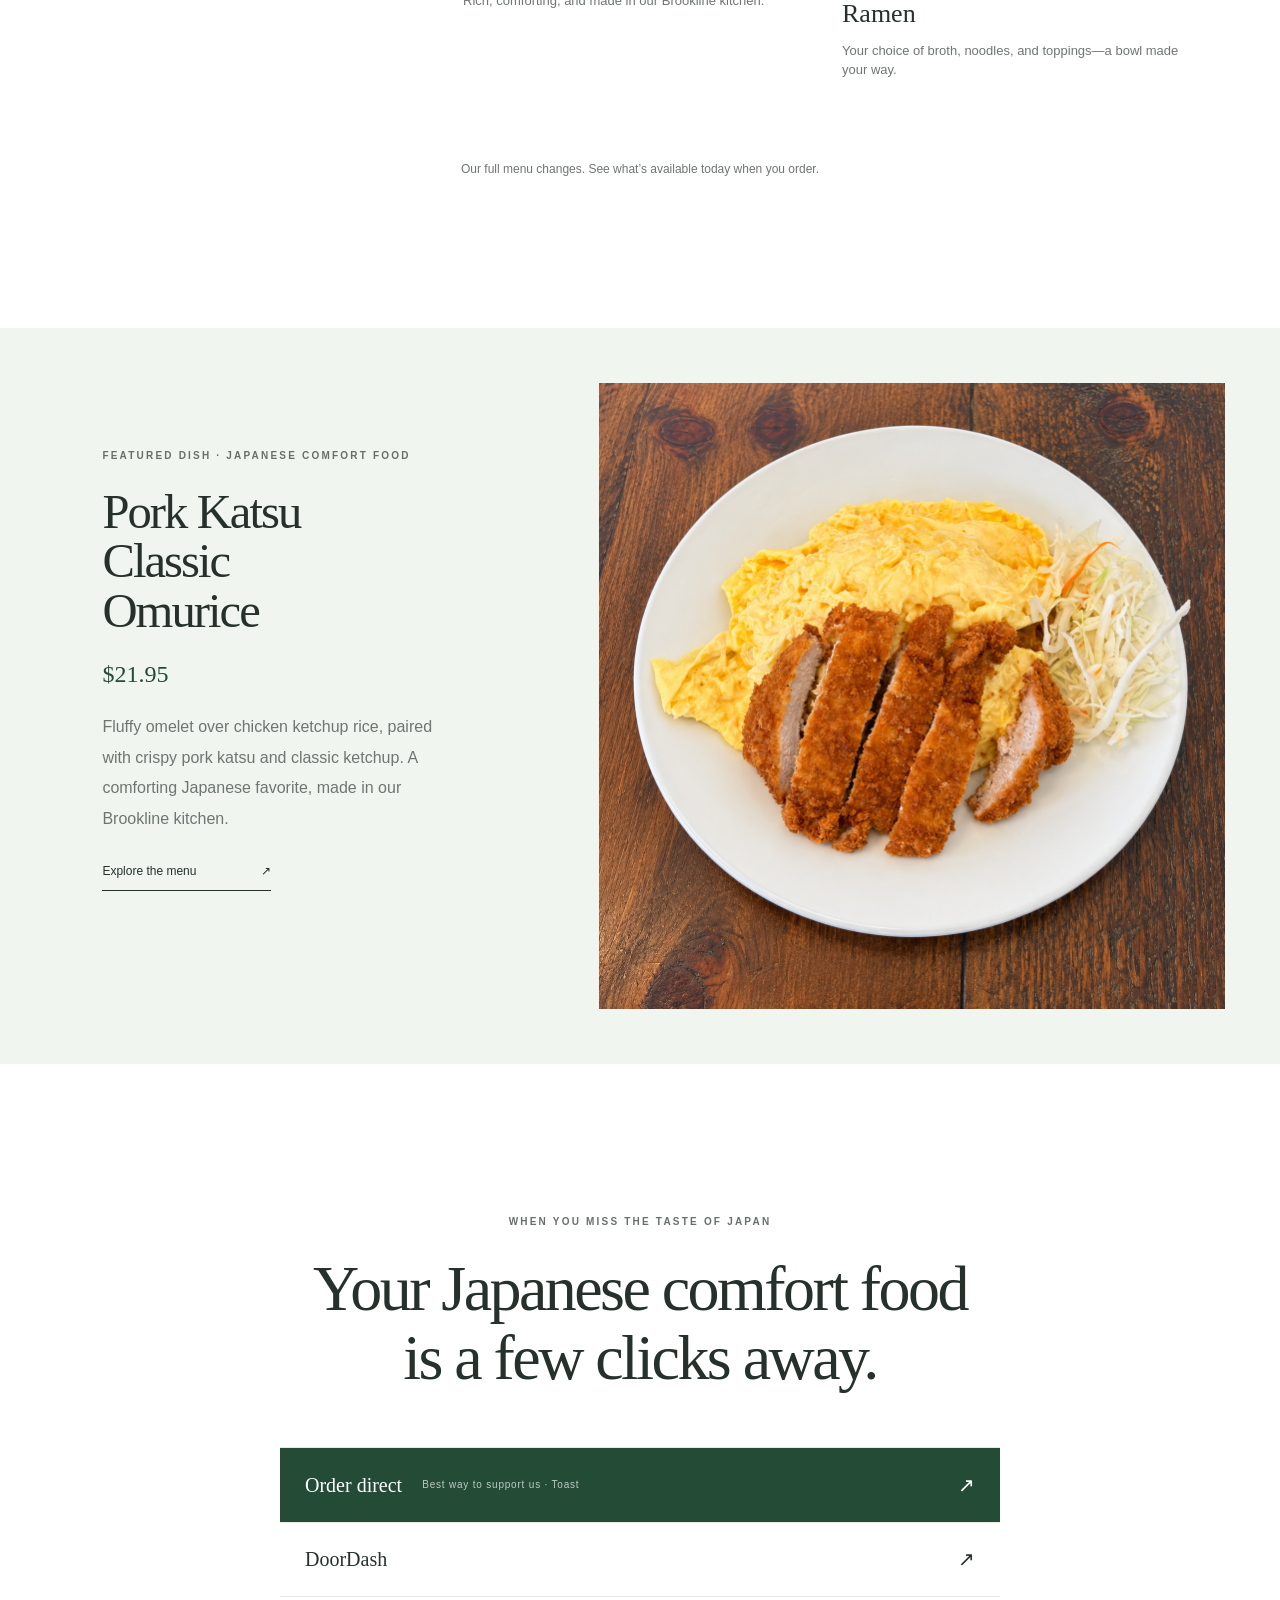
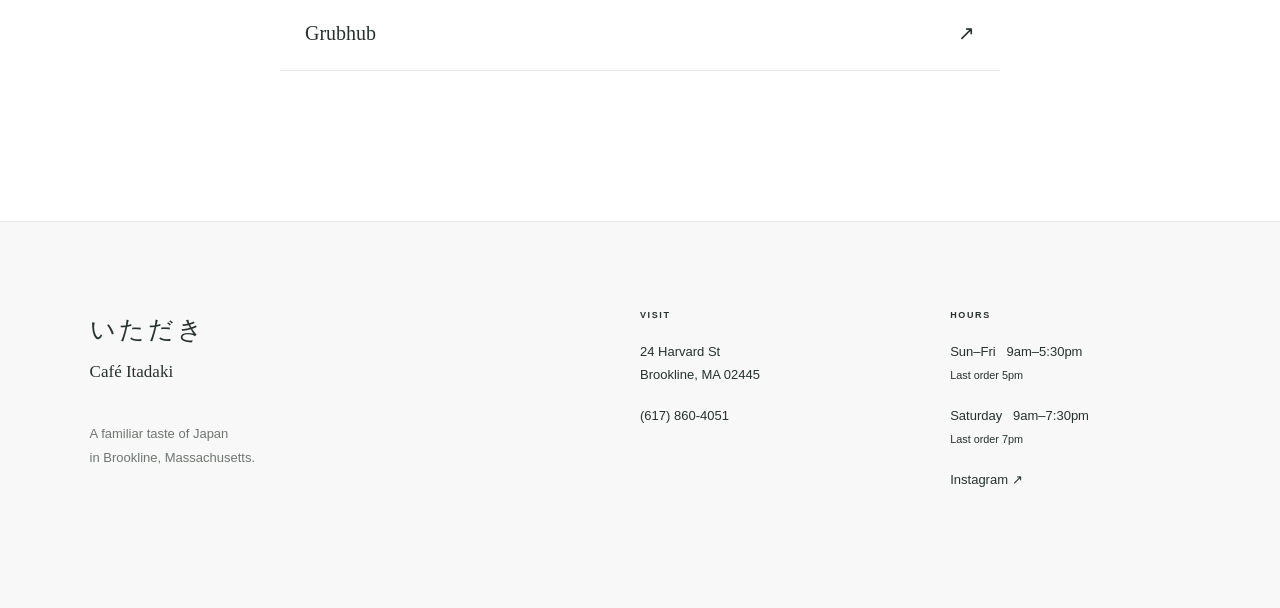
==== commit dd0b71d4: "Use approved watercolor café illustration for preview hero" ====
--- a/index.html
+++ b/index.html
@@ -26,7 +26,7 @@
 </header>
 <section class="hero" id="top">
 <figure class="photo heroPhoto">
-<img src="hero-cafe-interior-no-customers.jpg" alt="Inside Café Itadaki in Brookline, with its teal counter, pendant lights, seating and staff" fetchpriority="high"/>
+<img src="hero-itadaki-watercolor-20261116.jpg" alt="Watercolor illustration of Café Itadaki in Brookline with its teal counter, seating, warm pendant lights and staff" fetchpriority="high"/>
 </figure>
 <div class="heroCopy">
 <p class="eyebrow">CAFÉ ITADAKI · BROOKLINE</p>
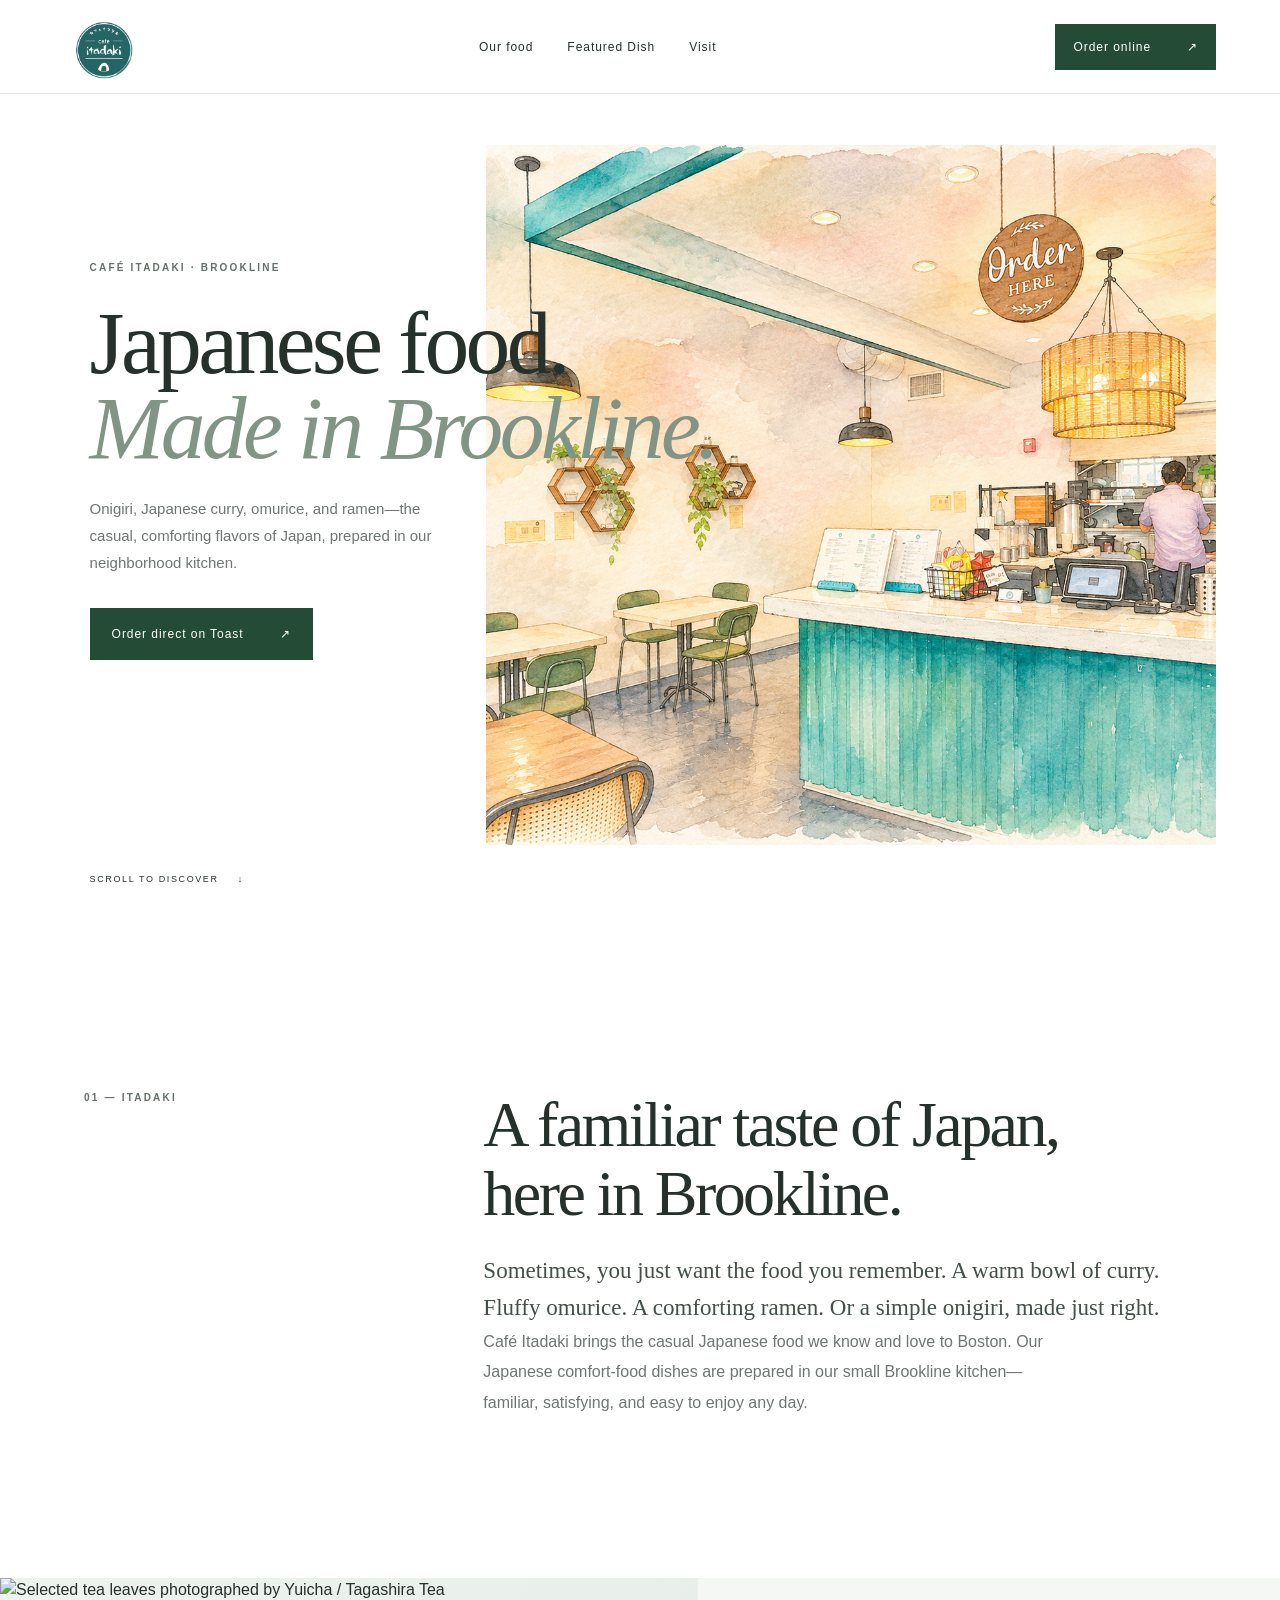
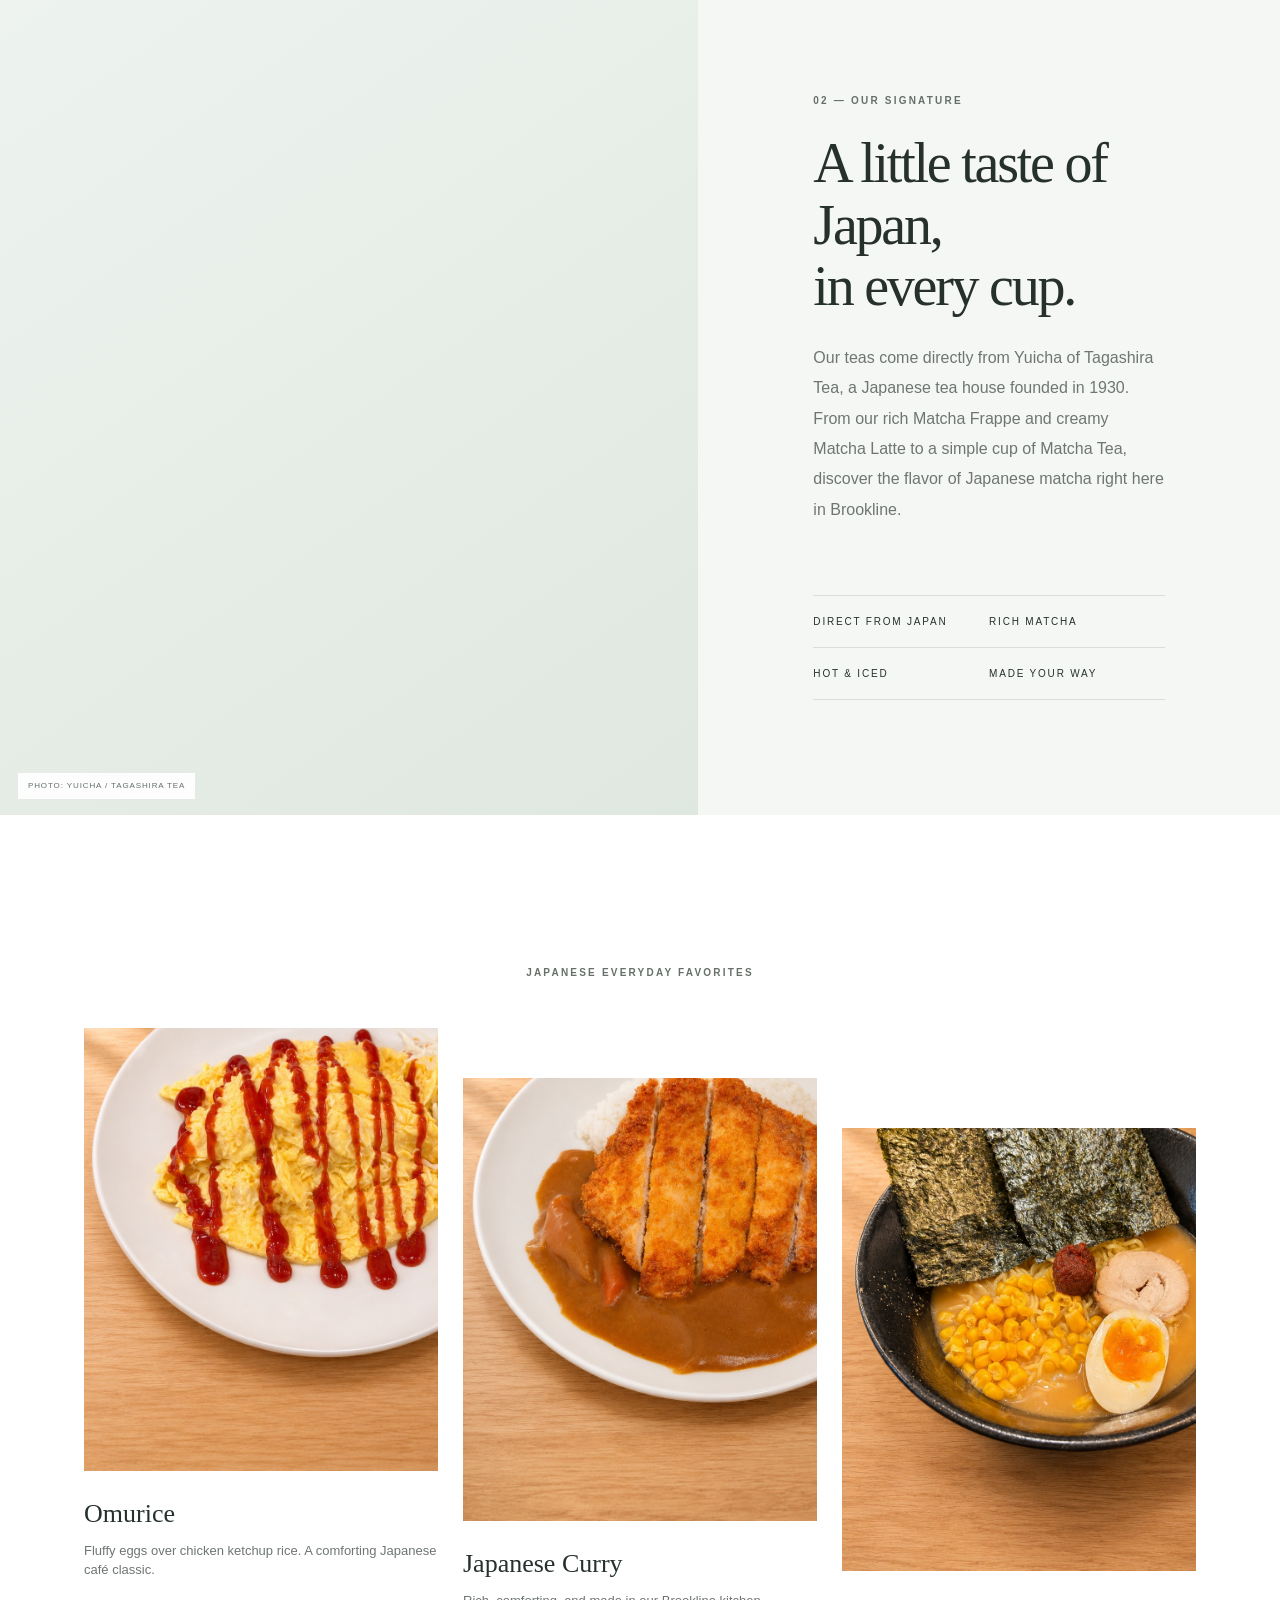
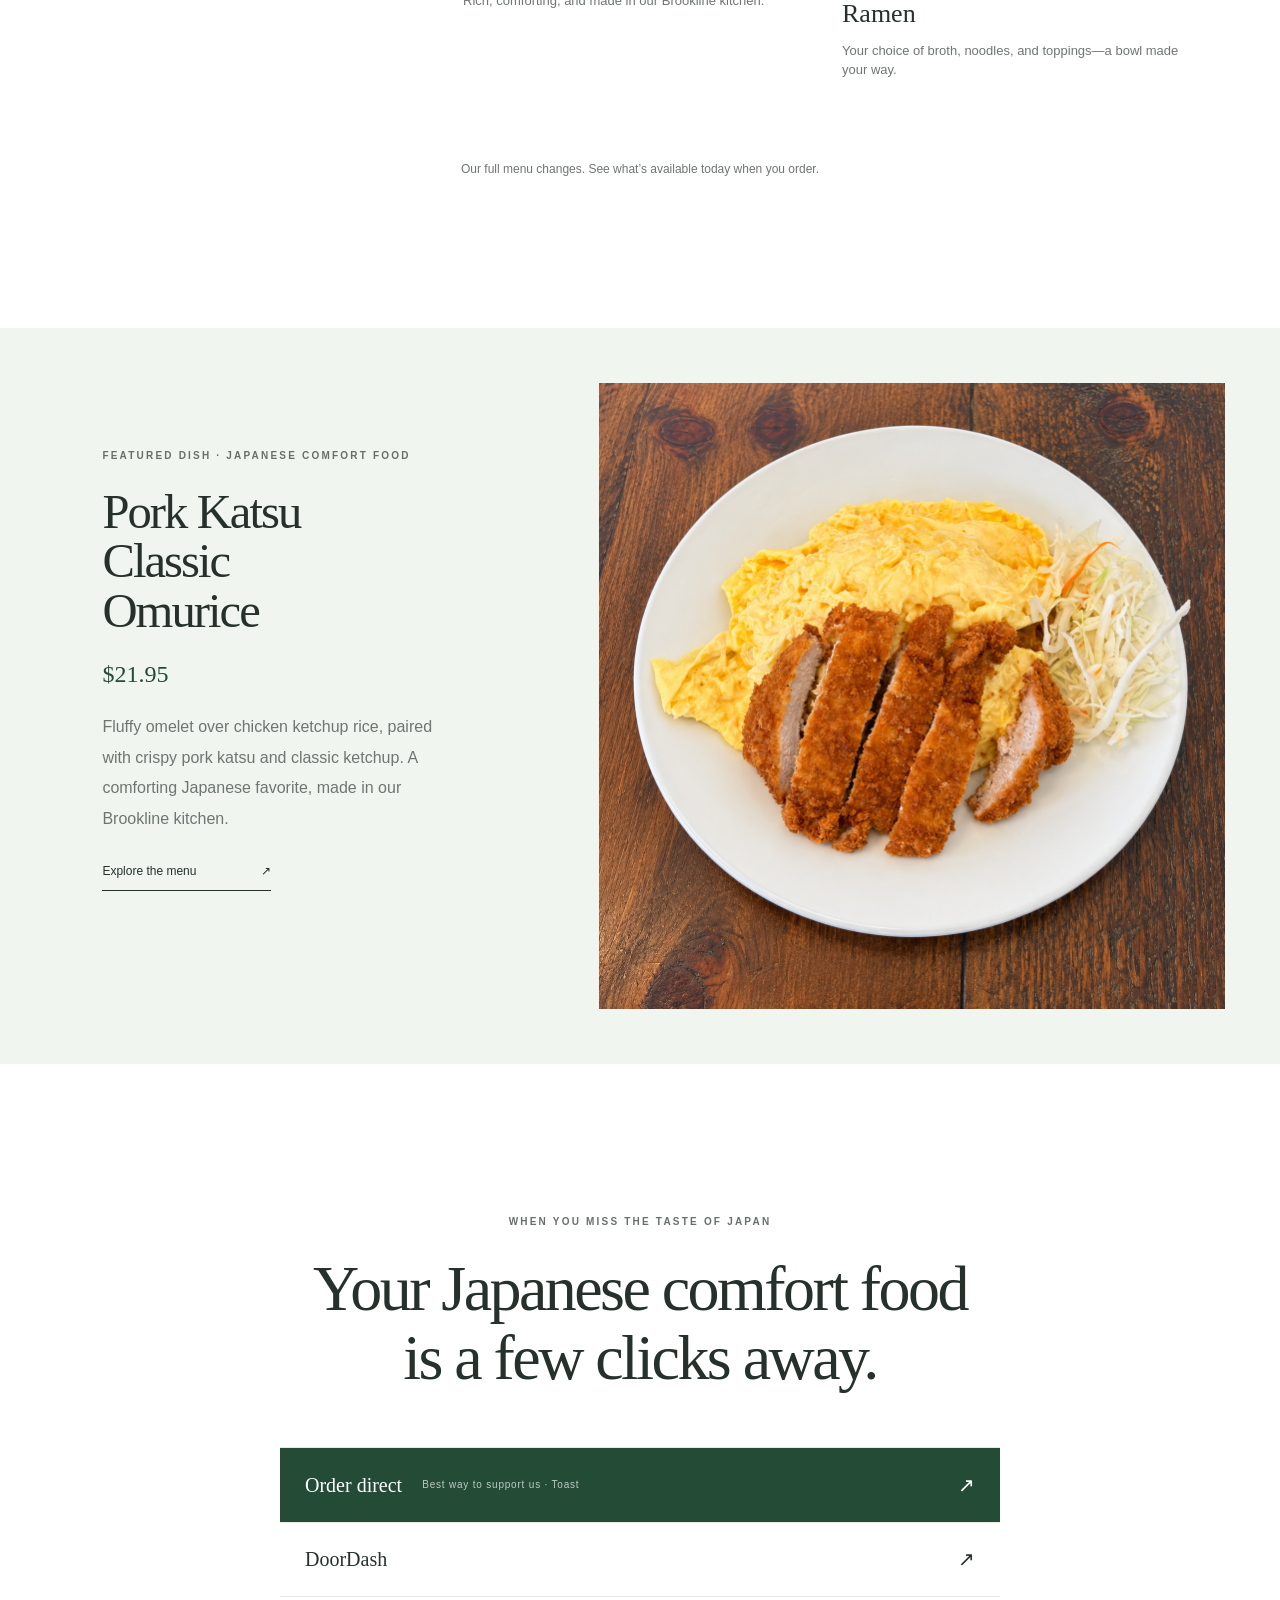
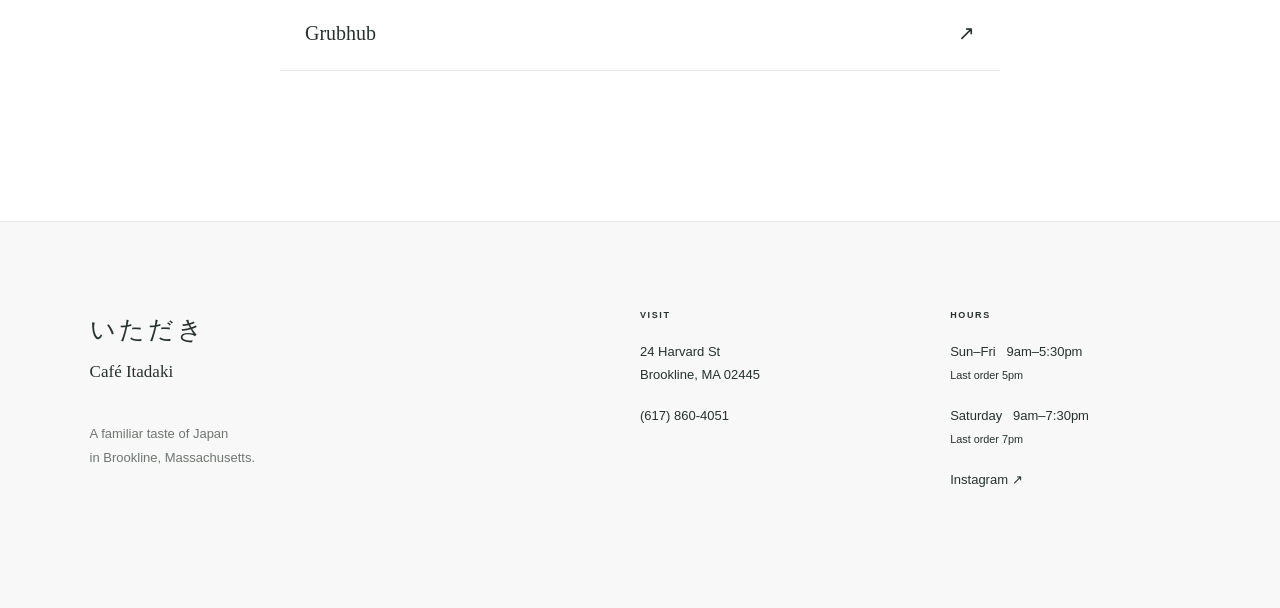
==== commit 0789c8f5: "Prepare catering, offers and delivery preview URLs; update matcha supplier photo" ====
--- a/index.html
+++ b/index.html
@@ -50,8 +50,8 @@
 </section>
 <section class="hands">
 <figure class="photo ">
-<img loading="lazy" decoding="async" src="hands.png" alt="Hands shaping onigiri in the Café Itadaki kitchen"/>
-<figcaption>Sample photography · replace with Café Itadaki original</figcaption>
+<img loading="lazy" decoding="async" src="https://www.yuicha.jp/english/quality/images/202504/img02.jpg" alt="Selected tea leaves photographed by Yuicha / Tagashira Tea"/>
+<figcaption>Photo: <a href="https://www.yuicha.jp/english/quality/" target="_blank" rel="noopener noreferrer">Yuicha / Tagashira Tea</a></figcaption>
 </figure>
 <div class="handsText">
 <p class="sectionNo">02 — OUR SIGNATURE</p>
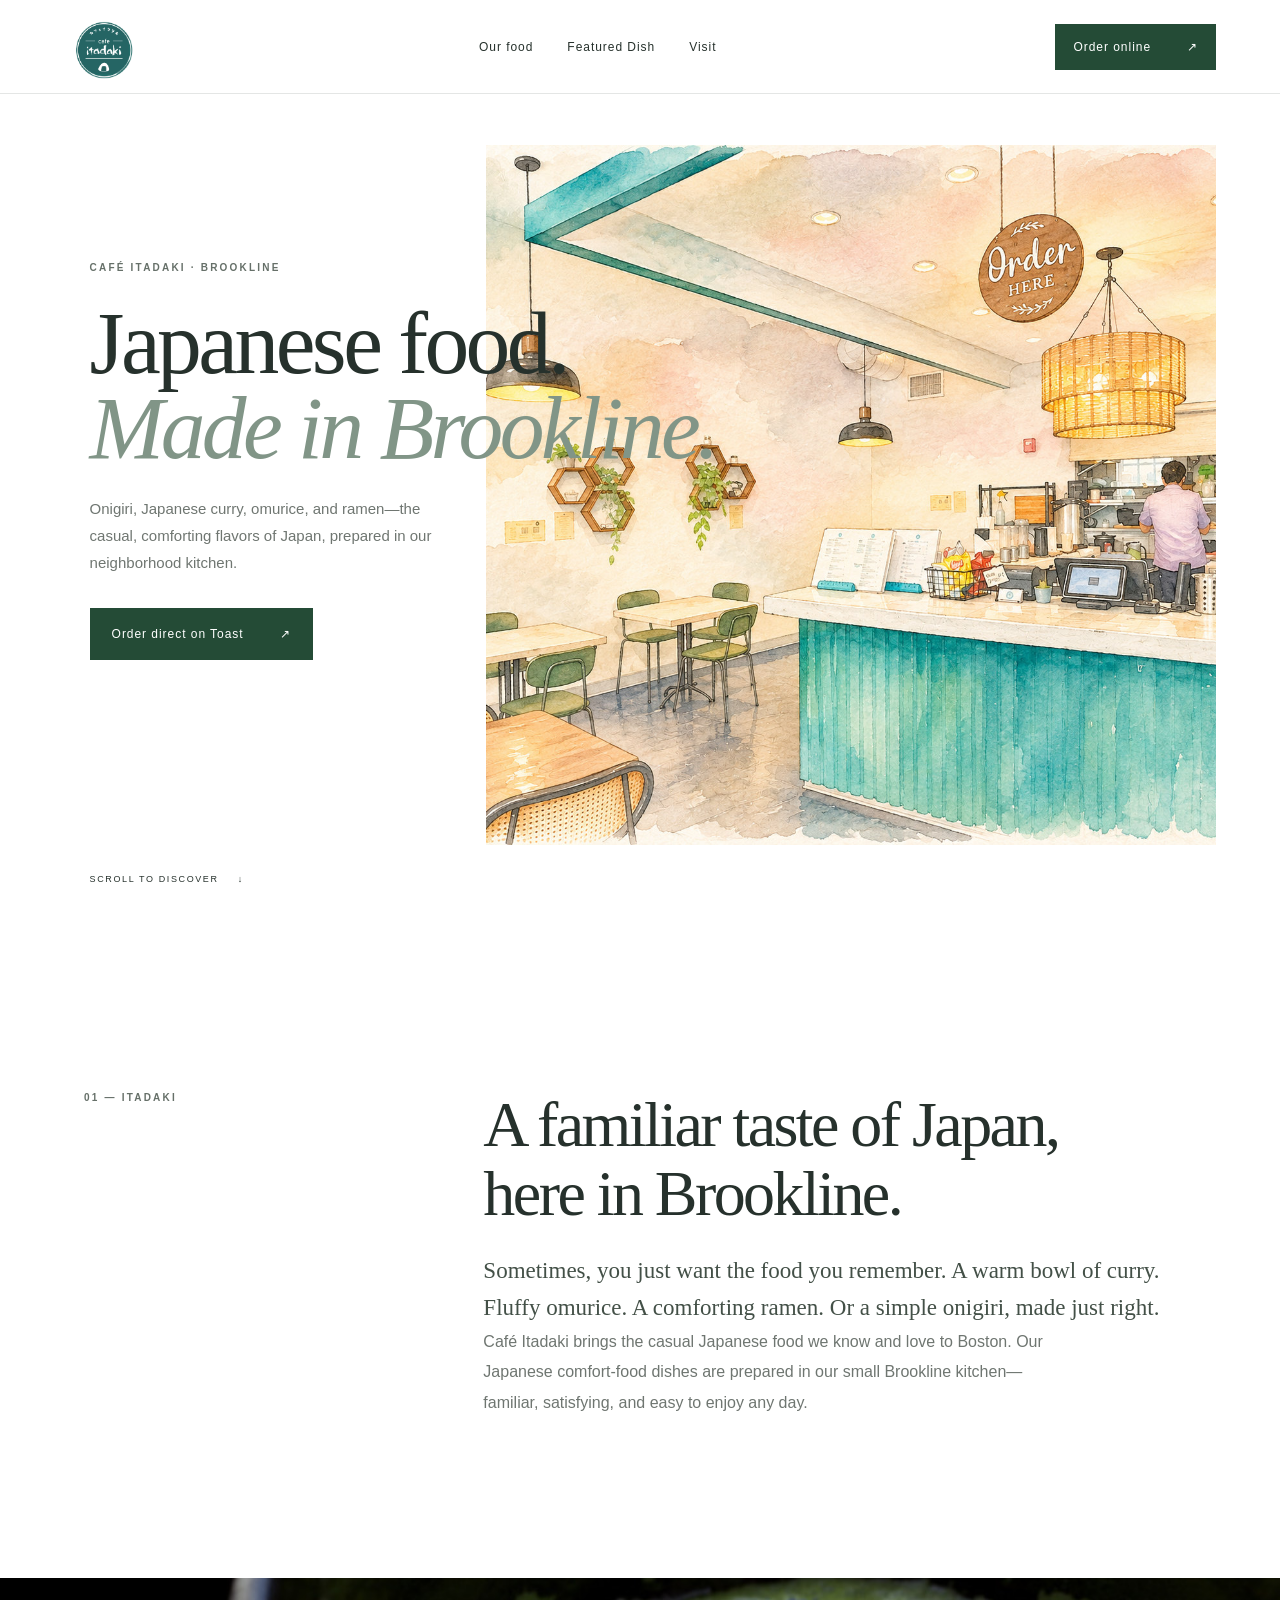
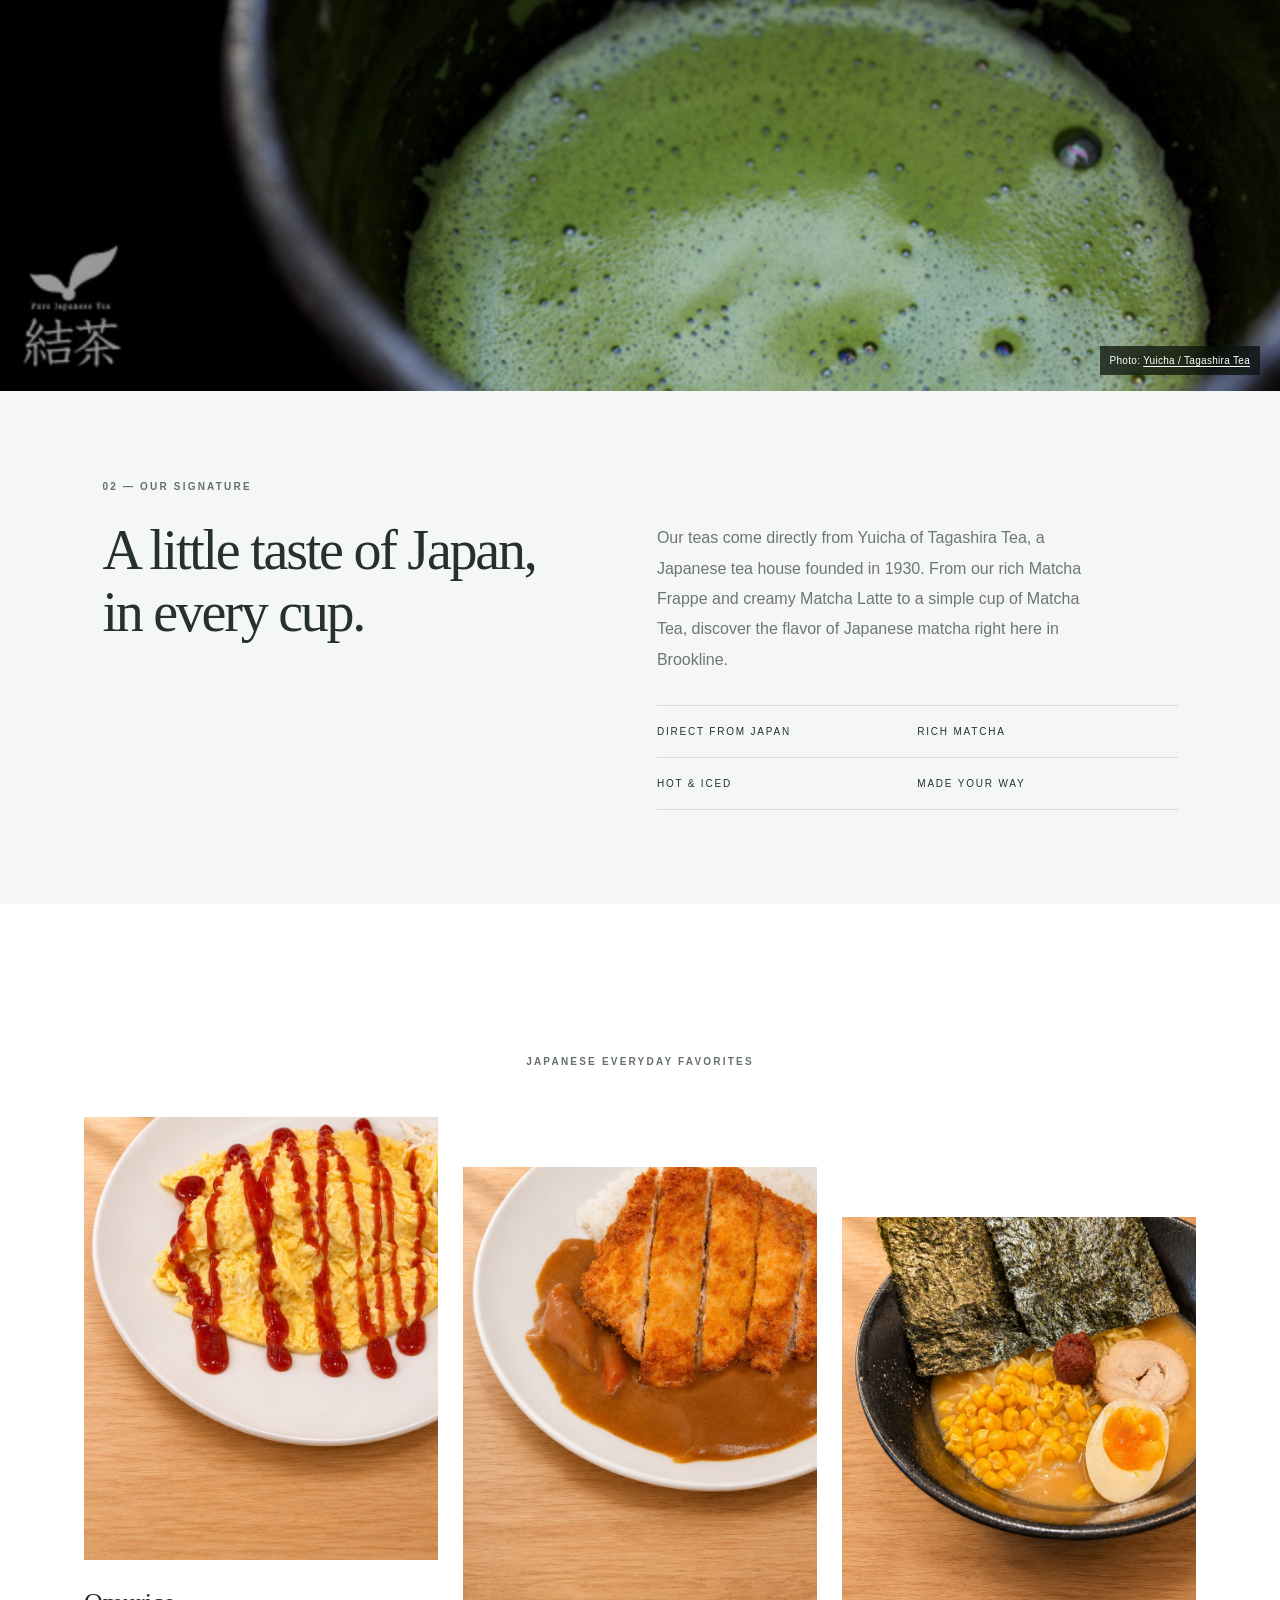
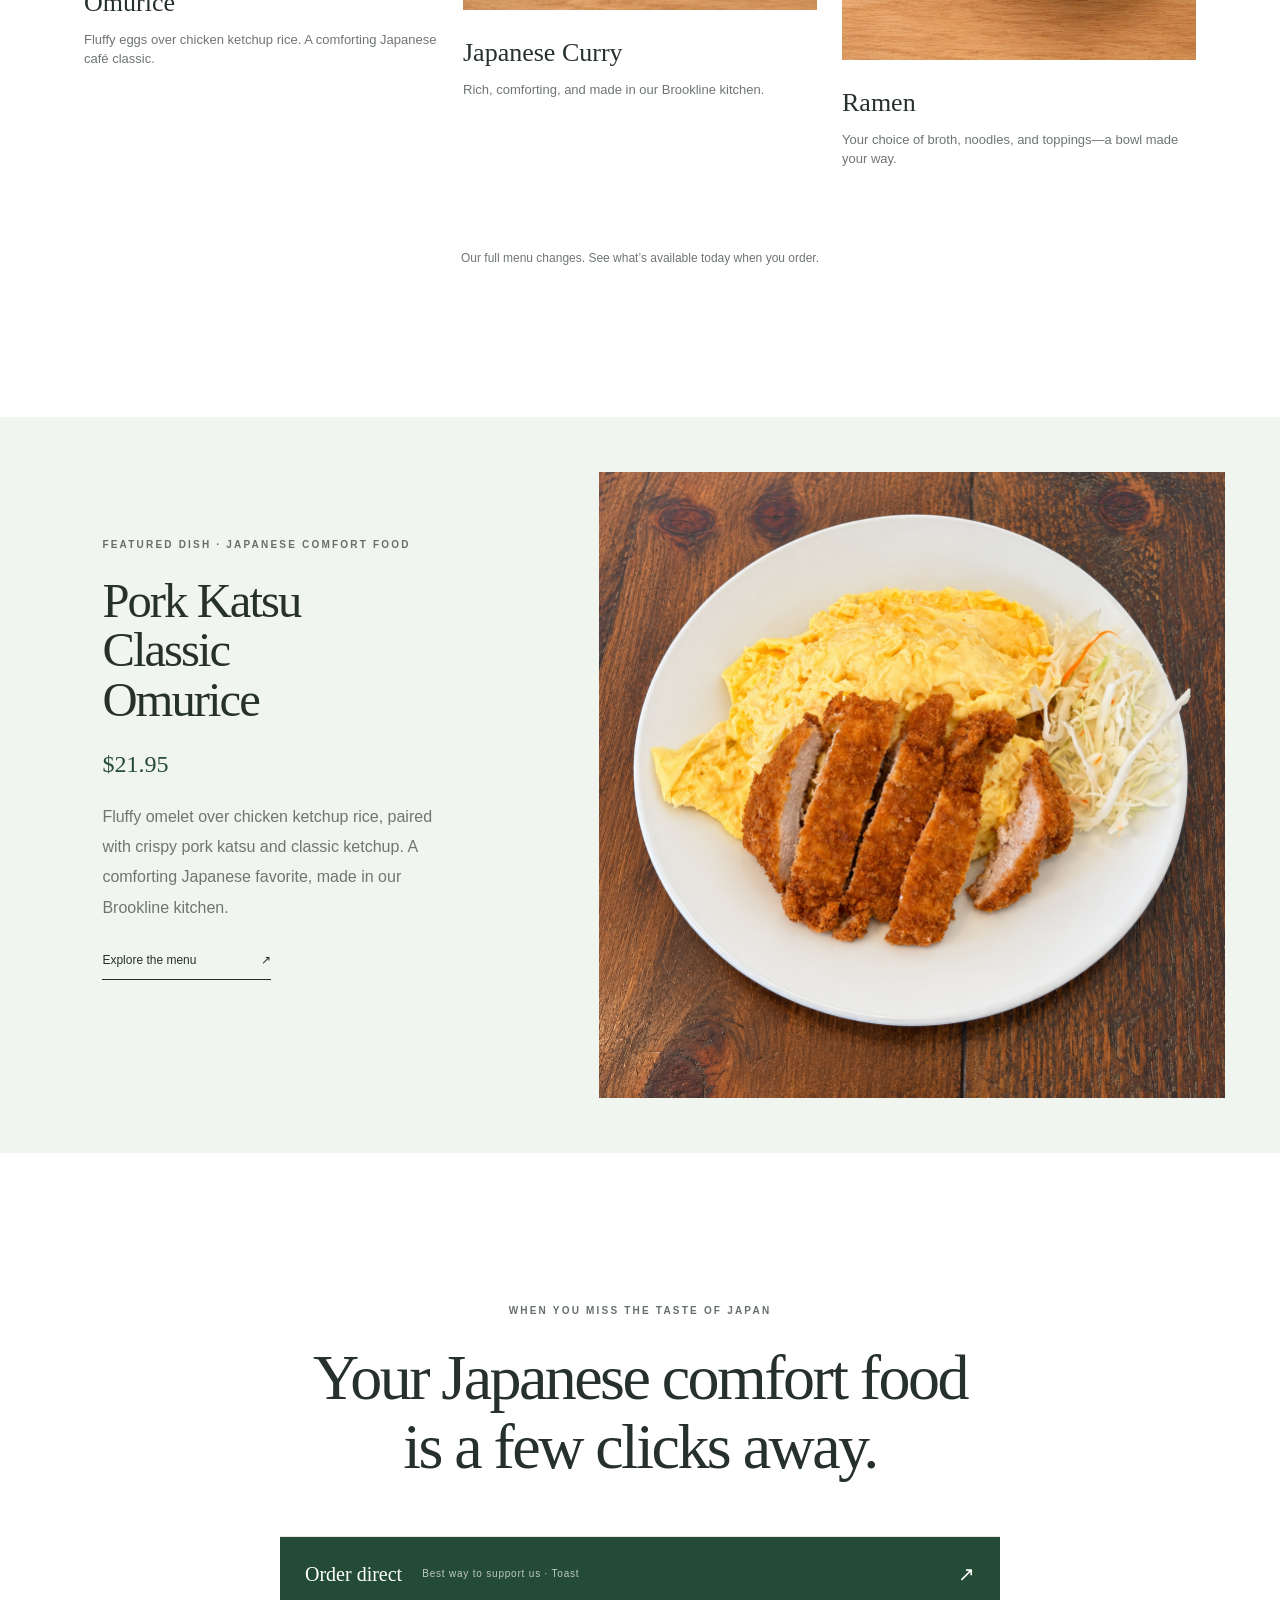
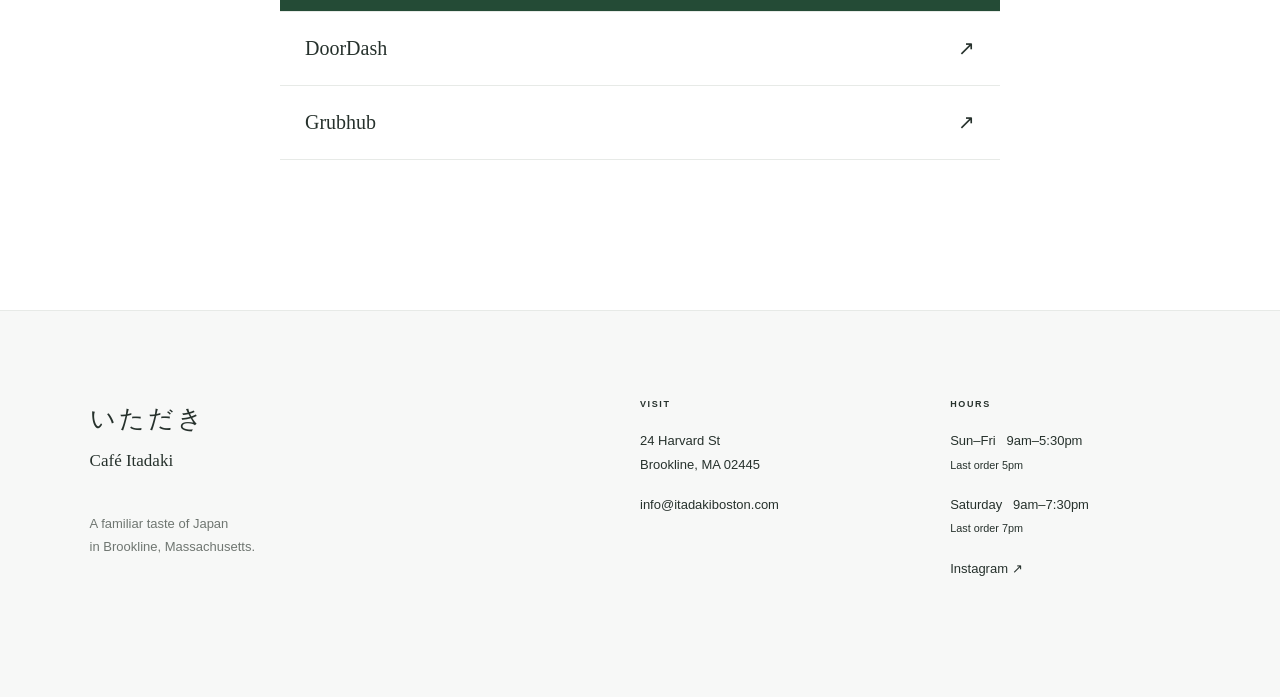
==== commit 787e9b24: "Use archived Yuicha matcha photo and email-first catering contact (preview only)" ====
--- a/index.html
+++ b/index.html
@@ -7,7 +7,7 @@
   <meta name="description" content="Japanese comfort food, onigiri, curry, omurice and ramen in Brookline, Massachusetts.">
   <meta name="robots" content="noindex, nofollow">
   <link rel="icon" href="favicon.svg" type="image/svg+xml">
-  <link rel="stylesheet" href="styles.css?v=20261113-actual-hero-1">
+  <link rel="stylesheet" href="styles.css?v=20261116-matcha-wide-1">
 </head>
 <body>
 <a class="skipLink" href="#story">Skip to content</a>
@@ -49,8 +49,8 @@
 </div>
 </section>
 <section class="hands">
-<figure class="photo ">
-<img loading="lazy" decoding="async" src="https://www.yuicha.jp/english/quality/images/202504/img02.jpg" alt="Selected tea leaves photographed by Yuicha / Tagashira Tea"/>
+<figure class="photo matchaPhoto">
+<img loading="lazy" decoding="async" src="yuicha-matcha-supplier-20261116.jpg" alt="Close-up of vibrant green matcha in a dark bowl with the Yuicha logo"/>
 <figcaption>Photo: <a href="https://www.yuicha.jp/english/quality/" target="_blank" rel="noopener noreferrer">Yuicha / Tagashira Tea</a></figcaption>
 </figure>
 <div class="handsText">
@@ -136,7 +136,7 @@
 <div>
 <p class="footerLabel">VISIT</p>
 <a href="https://maps.google.com/?q=24+Harvard+St+Brookline+MA+02445" target="_blank" rel="noopener noreferrer">24 Harvard St<br/>Brookline, MA 02445</a>
-<a href="tel:+16178604051">(617) 860-4051</a>
+<a href="mailto:info@itadakiboston.com">info@itadakiboston.com</a>
 </div>
 <div>
 <p class="footerLabel">HOURS</p>
--- a/styles.css
+++ b/styles.css
@@ -489,3 +489,75 @@
 .cards article > .photo,
 .cards article:nth-child(2) > .photo,
 .cards article:nth-child(3) > .photo { height: auto; aspect-ratio: 4 / 5; }
+
+
+/* Yuicha matcha photo: preserve the entire owner-supplied 1406 x 454 panorama. */
+.hands {
+  display: grid;
+  grid-template-columns: minmax(0,1fr);
+  min-height: 0;
+}
+.hands > .photo.matchaPhoto {
+  width:100%;
+  height:auto;
+  aspect-ratio:1406 / 454;
+  background:#080d08;
+}
+.hands > .photo.matchaPhoto img {
+  width:100%;
+  height:100%;
+  object-fit:contain;
+  object-position:center;
+}
+.hands > .photo.matchaPhoto figcaption {
+  left:auto;
+  right:20px;
+  bottom:16px;
+  z-index:1;
+  background:rgba(7,14,9,.72);
+  color:#fff;
+  text-transform:none;
+  letter-spacing:.03em;
+  font-size:10px;
+}
+.hands > .photo.matchaPhoto figcaption a {
+  color:inherit;
+  text-decoration:underline;
+  text-underline-offset:2px;
+}
+.handsText {
+  display:grid;
+  grid-template-columns:minmax(0,1fr) minmax(0,1.12fr);
+  column-gap:clamp(28px,7vw,125px);
+  align-items:start;
+  padding:88px 8vw 94px;
+}
+.handsText > .sectionNo {grid-column:1 / -1;}
+.handsText > h2 {
+  grid-column:1;
+  grid-row:2 / span 2;
+  margin:26px 0 0;
+}
+.handsText > p:not(.sectionNo) {
+  grid-column:2;
+  grid-row:2;
+  margin-top:29px;
+}
+.handsText > .verbs {
+  grid-column:2;
+  grid-row:3;
+  margin-top:30px;
+}
+@media (max-width:800px) {
+  .hands {display:block;}
+  .hands > .photo.matchaPhoto {
+    width:100%;
+    height:auto;
+    aspect-ratio:1406 / 454;
+  }
+  .handsText {display:block;padding:68px 25px 78px;}
+  .handsText > h2 {font-size:45px;margin:25px 0;}
+  .handsText > p:not(.sectionNo) {margin:0;}
+  .handsText > .verbs {margin-top:46px;}
+  .hands > .photo.matchaPhoto figcaption {right:8px;bottom:8px;font-size:8px;}
+}
